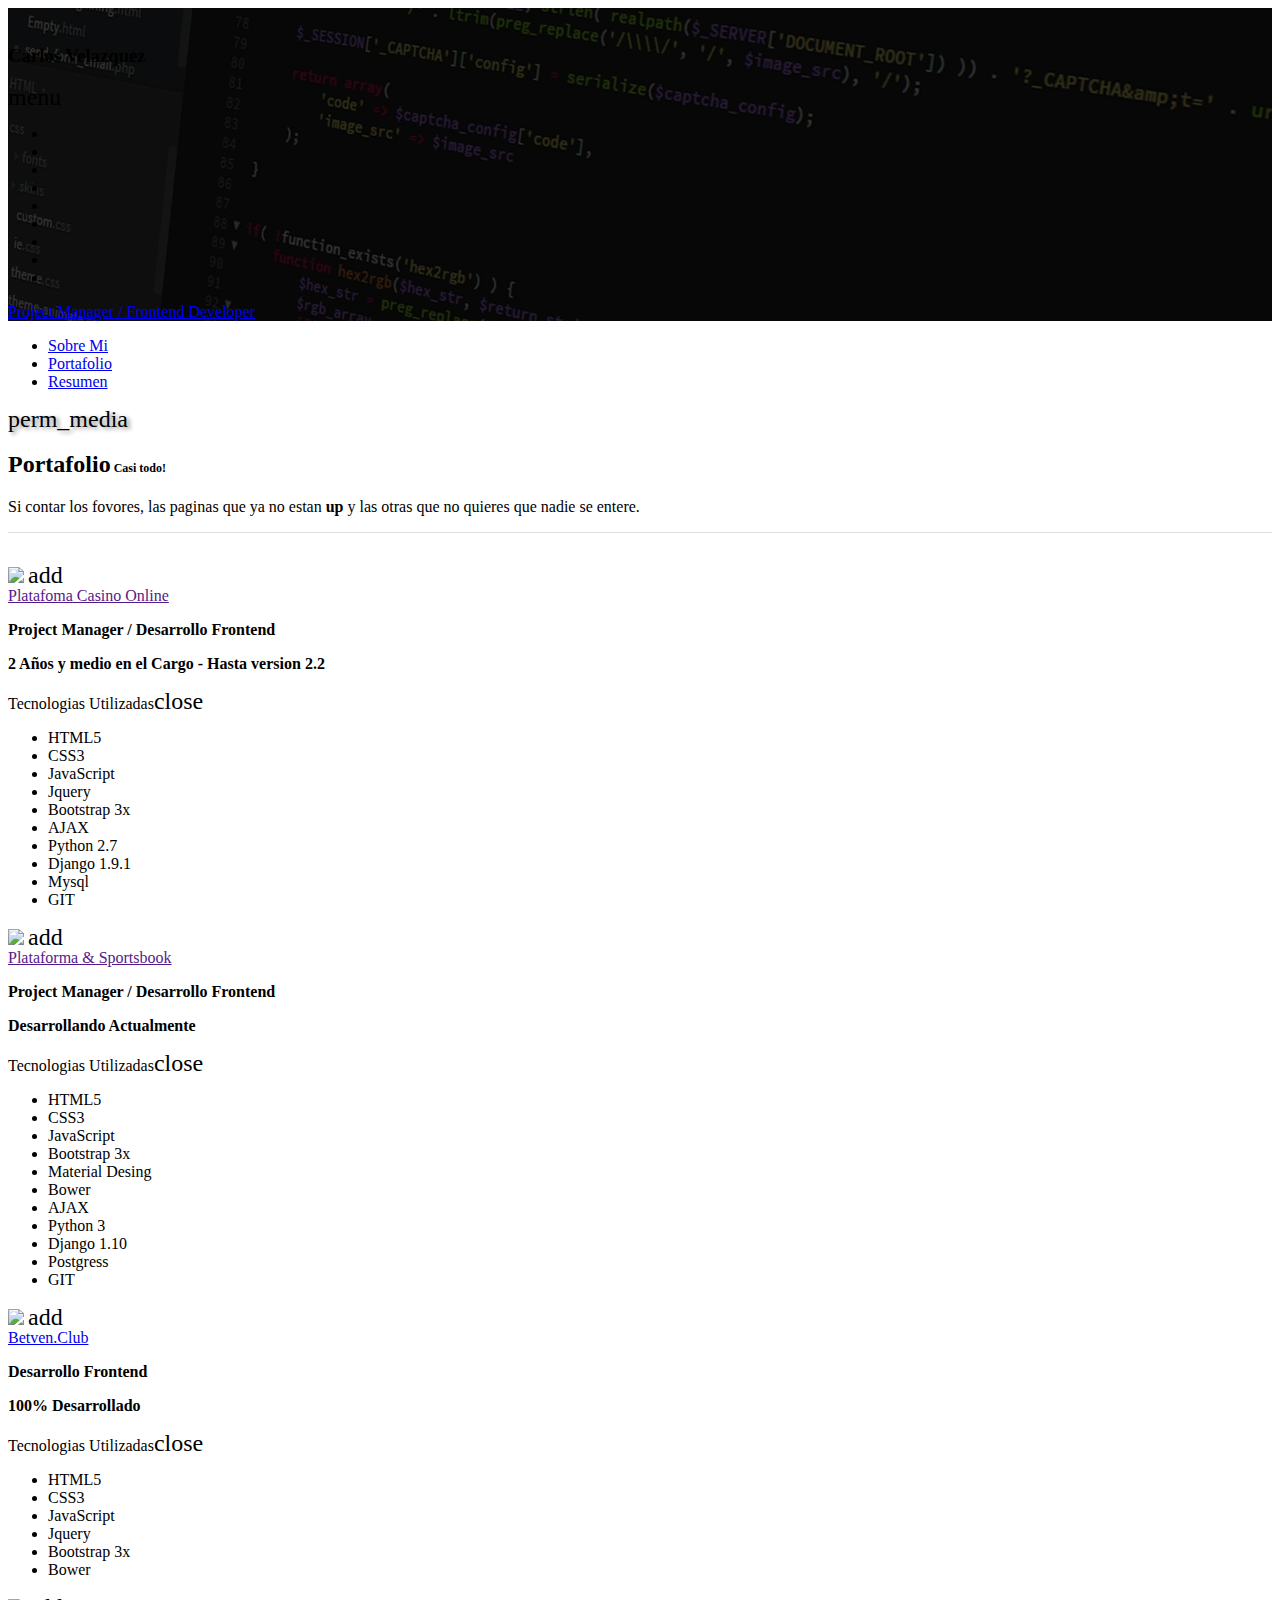
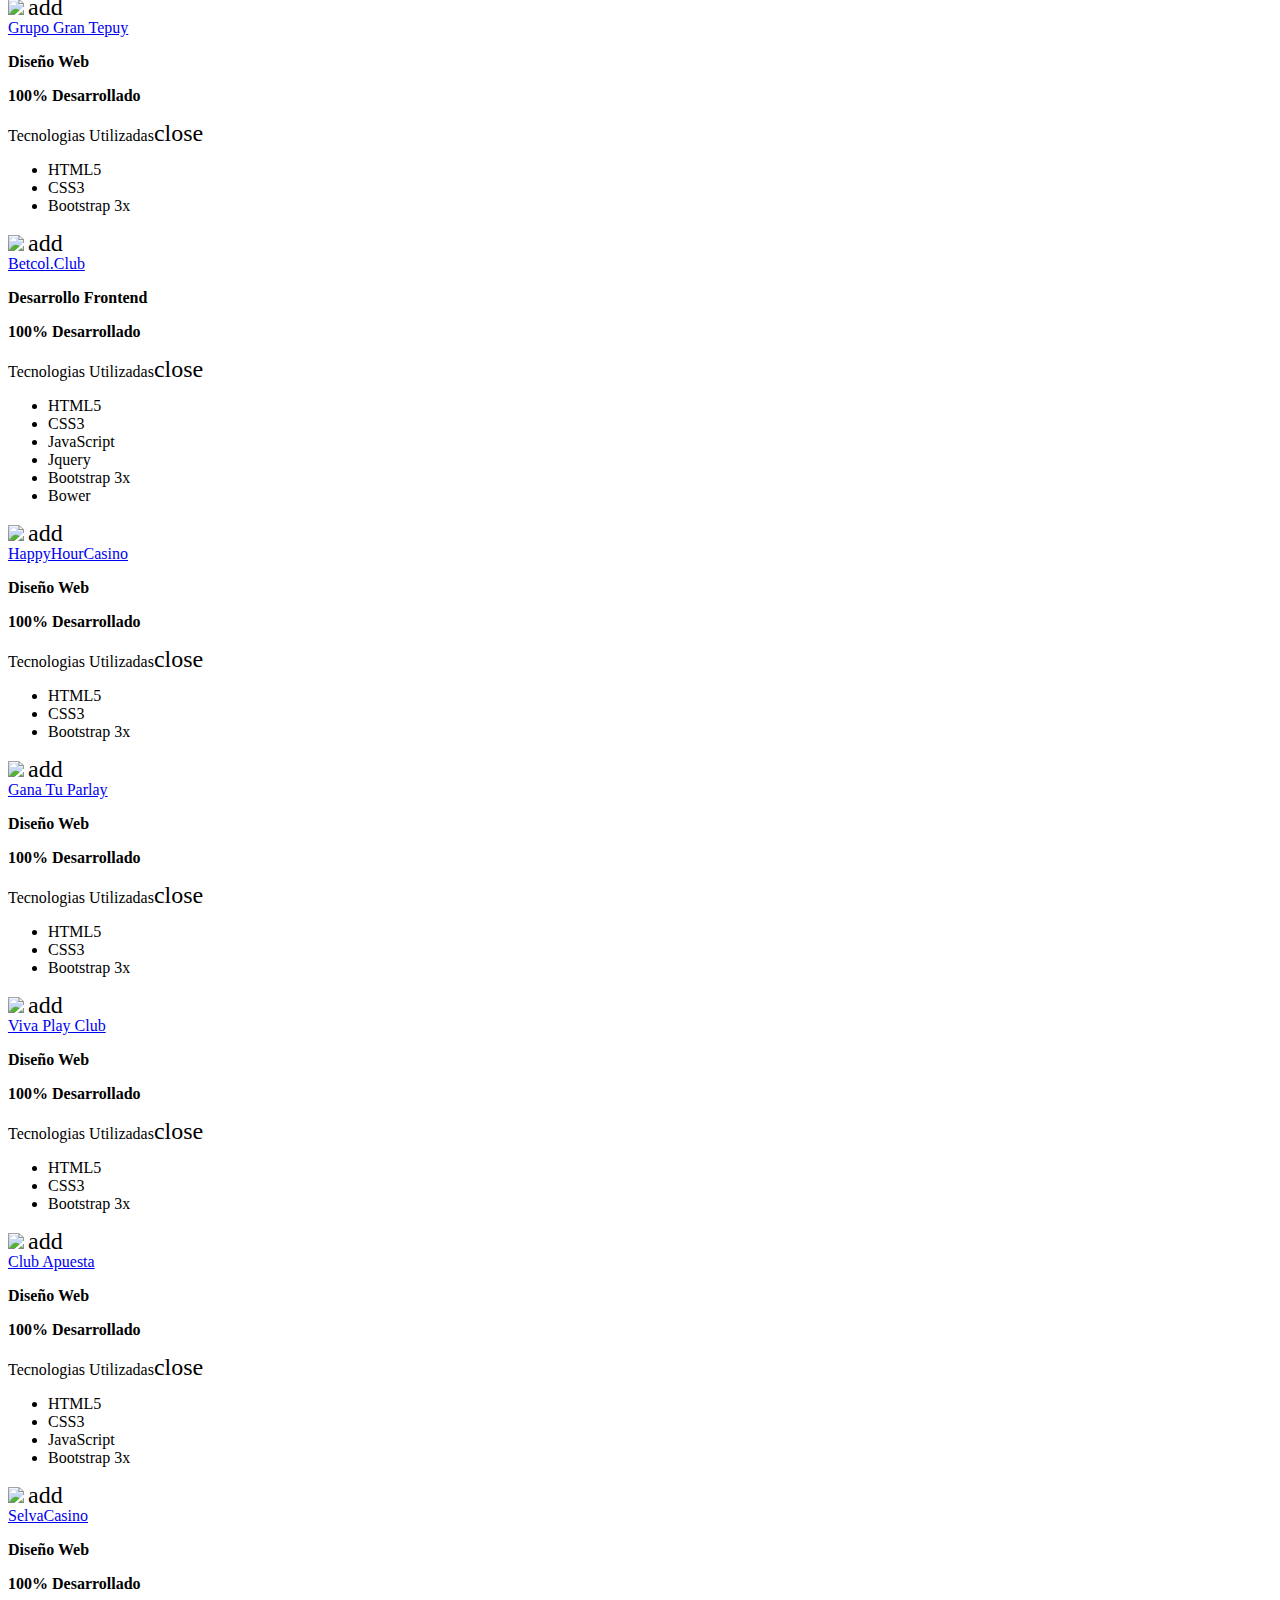
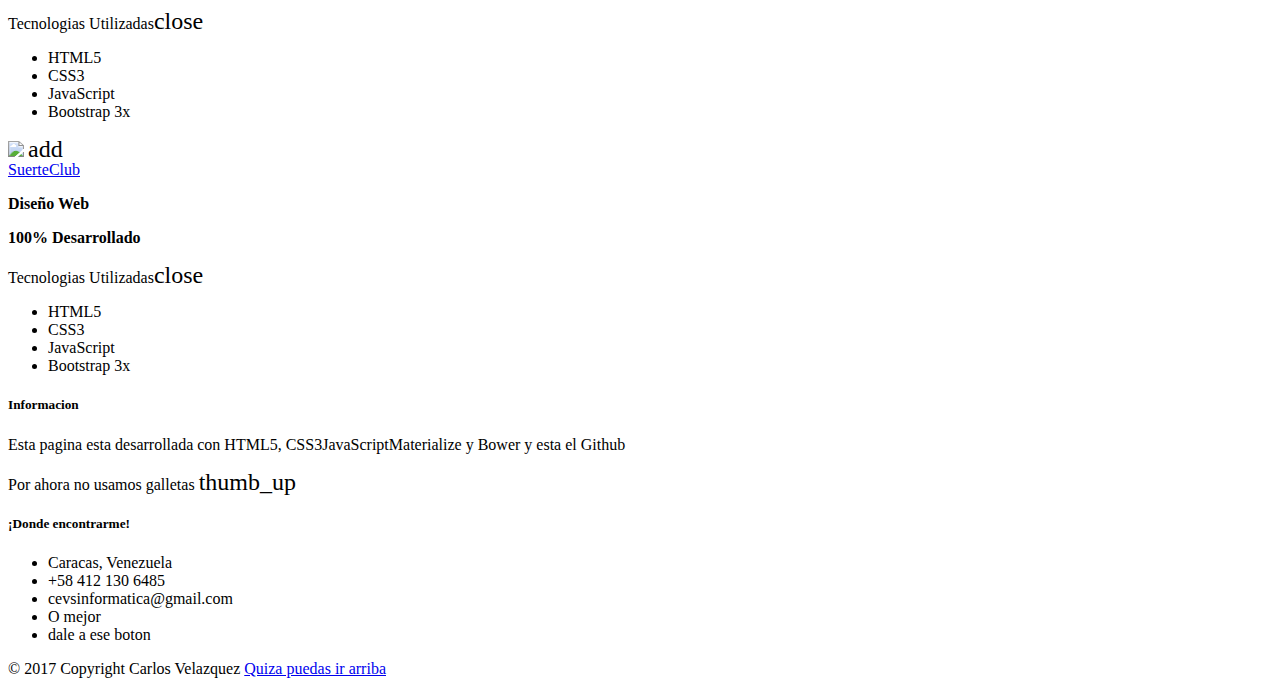
==== page/portafolio.html @ 068ec551 "preliminar push" ====
<!DOCTYPE html>
<html>
  <head>
    <title>Carlos Velazquez</title>
    <meta charset="utf-8">
    <meta name="viewport" content="width=device-width, initial-scale=1.0"/>
    <meta http-equiv="X-UA-Compatible" content="IE=edge">
    <meta name="description" content="Pagin Persosal de Carlos Velazquez desarrollador web y project manager">
    <meta name="robots" content="html5, html, css3, css, js, javascript, jquery, base de datos, sql, diseño web, desarrollo web, desarrollo de aplicacion, responsive desing, diseño grafico">
    <!--Import Google Icon Font-->
    <link rel="stylesheet" type="text/css" href="../esset/css/_principal.css">
    <link rel="stylesheet" type="text/css" href="../bower_components/font-awesome/css/font-awesome.min.css">
    <!--Import materialize.css-->
    <link rel="stylesheet" type="text/css" href="../bower_components/materialize/bin/materialize.css">
    <!--Let browser know website is optimized for mobile-->
  </head>
  <body>
    <div id="header" class="">
      <div class="col s12 m12 center white-text header-id section">
        <img src="../esset/img/yo.jpg" alt="" width="200px" class="circle responsive-img border z-depth-5">
        <h3>Carlos Velazquez</h3>
        <div class="fixed-action-btn vertical">
          <a class="btn-floating btn-large blue-grey pulse">
            <i class="large material-icons">menu</i>
          </a>
          <ul>
            <li><a href="https://www.facebook.com/profile.php?id=100017453349637" target="_blank" class="btn-floating blue darken-4"><i class="fa fa-facebook"></i></a></li>
            <li><a href="https://twitter.com/cvelazquez_1" target="_blank" class="btn-floating blue darken-4"><i class="fa fa-twitter"></i></a></li>
            <li><a href="https://www.linkedin.com/in/velazquezcarlos/" target="_blank" class="btn-floating blue darken-4"><i class="fa fa-linkedin"></i></a></li>
            <li><a href="https://plus.google.com/u/2/112993292871810607507" target="_blank" class="btn-floating blue darken-4"><i class="fa fa-google-plus"></i></a></li>
            <li><a href="https://github.com/cevs89" target="_blank" class="btn-floating blue darken-4"><i class="fa fa-github"></i></a></li>
            <li><a href="https://bitbucket.org/cevs/" target="_blank" class="btn-floating blue darken-4"><i class="fa fa-bitbucket"></i></a></li>
            <li><a onclick="Materialize.toast('User Skype: cvelazquez', 4000)" class="btn-floating blue darken-4"><i class="fa fa-skype"></i></a></li>
            <li><a onclick="Materialize.toast('Alias Telegram: cevs89', 4000)" class="btn-floating blue darken-4"><i class="fa fa-telegram"></i></a></li>
            <li><a onclick="Materialize.toast('User Slack: cevs', 4000)" class="btn-floating blue darken-4"><i class="fa fa-slack"></i></a></li>
          </ul>
        </div>
        <a href="#!" class="btn waves-effect waves-light blue-grey ">Project Manager / Frontend Developer</a>
      </div>
    </div>
    <nav>
      <div class="nav-wrapper blue-grey darken-3">
        <div class="container">
        <ul id="nav-mobile" class="right hide-on-med-and-down">
          <li><a href="../index.html">Sobre Mi</a></li>
          <li><a href="#!">Portafolio</a></li>
          <li><a href="resumen.html">Resumen</a></li>
        </ul>
        </div>
      </div>
    </nav>
    <div class="section white">

      <div class="container">
      <div class="title-page">
      <i class="material-icons medium right blue-text text-darken-4 text-sombra">perm_media</i>
      <h2 class="blue-text text-darken-4">Portafolio<span class="grey-text"> Casi todo!</span></h2>
      <p class="grey-text">Si contar los fovores, las paginas que ya no estan <b>up</b> y las otras que no quieres que nadie se entere.</p>
      </div>
        <div class="row">
          <div class="col s12 m6">
            <div class="card">
              <div class="card-image">
                <img src="../esset/img/hhc_1.png">
                <a class="btn-floating halfway-fab waves-effect waves-light blue darken-4 activator z-depth-4"><i class="material-icons">add</i></a>
              </div>
              <div class="card-content z-depth-1">
                <a href="" target="_blank" title="PLatafoma Casino Online">Platafoma Casino Online</a>
                <p><b>Project Manager / Desarrollo Frontend</b></p>
              </div>
              <div class="card-reveal">
            <p class="center"><b>2 Años y medio en el Cargo - Hasta version 2.2</b></p>
             <span class="card-title grey-text text-darken-4">Tecnologias Utilizadas<i class="material-icons right">close</i></span>
             <ul>
               <li>HTML5</li>
               <li>CSS3</li>
               <li>JavaScript</li>
               <li>Jquery</li>
               <li>Bootstrap 3x</li>
               <li>AJAX</li>
               <li>Python 2.7</li>
               <li>Django 1.9.1</li>
               <li>Mysql</li>
               <li>GIT</li>
             </ul>
           </div>
            </div>
          </div>
          <div class="col s12 m6">
            <div class="card">
              <div class="card-image">
                <img src="../esset/img/as.png">
                <a class="btn-floating halfway-fab waves-effect waves-light blue darken-4 activator z-depth-4"><i class="material-icons">add</i></a>
              </div>
              <div class="card-content z-depth-1">
                <a href="" target="_blank" title="betcol.club">Plataforma & Sportsbook</a>
                <p><b>Project Manager / Desarrollo Frontend</b></p>
              </div>
              <div class="card-reveal">
              <p class="center"><b>Desarrollando Actualmente</b></p>
             <span class="card-title grey-text text-darken-4">Tecnologias Utilizadas<i class="material-icons right">close</i></span>
             <ul>
               <li>HTML5</li>
               <li>CSS3</li>
               <li>JavaScript</li>
               <li>Bootstrap 3x</li>
               <li>Material Desing</li>
               <li>Bower</li>
               <li>AJAX</li>
               <li>Python 3</li>
               <li>Django 1.10</li>
               <li>Postgress</li>
               <li>GIT</li>
             </ul>
           </div>
            </div>
          </div>

         <div class="col s6 m4">
           <div class="card">
             <div class="card-image">
               <img src="../esset/img/betven.png">
               <a class="btn-floating halfway-fab waves-effect waves-light blue darken-4 activator z-depth-4"><i class="material-icons">add</i></a>
             </div>
             <div class="card-content z-depth-1">
               <a href="http://betven.club/" target="_blank" title="betcol.club">Betven.Club</a>
               <p><b>Desarrollo Frontend</b></p>
             </div>
             <div class="card-reveal">
            <p class="center"><b>100% Desarrollado</b></p>
            <span class="card-title grey-text text-darken-4">Tecnologias Utilizadas<i class="material-icons right">close</i></span>
            <ul>
              <li>HTML5</li>
              <li>CSS3</li>
              <li>JavaScript</li>
              <li>Jquery</li>
              <li>Bootstrap 3x</li>
              <li>Bower</li>
            </ul>
          </div>
           </div>
         </div>
         <div class="col s6 m4">
           <div class="card">
             <div class="card-image">
               <img src="../esset/img/ggt.png">
               <a class="btn-floating halfway-fab waves-effect waves-light blue darken-4 activator z-depth-4"><i class="material-icons">add</i></a>
             </div>
             <div class="card-content z-depth-1">
               <a href="http://grupograntepuy.com/" target="_blank" title="Grupo Gran Tepuy">Grupo Gran Tepuy</a>
               <p><b>Diseño Web</b></p>
             </div>
             <div class="card-reveal">
            <p class="center"><b>100% Desarrollado</b></p>
            <span class="card-title grey-text text-darken-4">Tecnologias Utilizadas<i class="material-icons right">close</i></span>
            <ul>
              <li>HTML5</li>
              <li>CSS3</li>
              <li>Bootstrap 3x</li>
            </ul>
          </div>
           </div>
         </div>
         <div class="col s6 m4">
           <div class="card">
             <div class="card-image">
               <img src="../esset/img/betcol.png" class="img-responsive">
               <a class="btn-floating halfway-fab waves-effect waves-light blue darken-4 activator z-depth-4"><i class="material-icons">add</i></a>
             </div>
             <div class="card-content z-depth-1">
               <a href="http://betcol.club/" target="_blank" title="betven.club">Betcol.Club</a>
               <p><b>Desarrollo Frontend</b></p>
             </div>
             <div class="card-reveal">
            <p class="center"><b>100% Desarrollado</b></p>
            <span class="card-title grey-text text-darken-4">Tecnologias Utilizadas<i class="material-icons right">close</i></span>
            <ul>
              <li>HTML5</li>
              <li>CSS3</li>
              <li>JavaScript</li>
              <li>Jquery</li>
              <li>Bootstrap 3x</li>
              <li>Bower</li>
            </ul>
          </div>
           </div>
         </div>
         <div class="col s6 m4">
           <div class="card">
             <div class="card-image">
               <img src="../esset/img/hhc.png">
               <a class="btn-floating halfway-fab waves-effect waves-light blue darken-4 activator z-depth-4"><i class="material-icons">add</i></a>
             </div>
             <div class="card-content z-depth-1">
               <a href="http://happyhourcasino.com/" target="_blank" title="betven.club">HappyHourCasino</a>
               <p><b>Diseño Web</b></p>
             </div>
             <div class="card-reveal">
            <p class="center"><b>100% Desarrollado</b></p>
            <span class="card-title grey-text text-darken-4">Tecnologias Utilizadas<i class="material-icons right">close</i></span>
            <ul>
              <li>HTML5</li>
              <li>CSS3</li>
              <li>Bootstrap 3x</li>
            </ul>
          </div>
           </div>
         </div>
         <div class="col s6 m4">
           <div class="card">
             <div class="card-image">
               <img src="../esset/img/gtp.png">
               <a class="btn-floating halfway-fab waves-effect waves-light blue darken-4 activator z-depth-4"><i class="material-icons">add</i></a>
             </div>
             <div class="card-content z-depth-1">
               <a href="http://www.ganatuparley.com/" target="_blank" title="Gana Tu Parlay">Gana Tu Parlay</a>
               <p><b>Diseño Web</b></p>
             </div>
             <div class="card-reveal">
              <p class="center"><b>100% Desarrollado</b></p>
            <span class="card-title grey-text text-darken-4">Tecnologias Utilizadas<i class="material-icons right">close</i></span>
            <ul>
              <li>HTML5</li>
              <li>CSS3</li>
              <li>Bootstrap 3x</li>
            </ul>
          </div>
           </div>
         </div>
         <div class="col s6 m4">
           <div class="card">
             <div class="card-image">
               <img src="../esset/img/vp.png">
               <a class="btn-floating halfway-fab waves-effect waves-light blue darken-4 activator z-depth-4"><i class="material-icons">add</i></a>
             </div>
             <div class="card-content z-depth-1">
               <a href="http://vivaplay.club/" target="_blank" title="Viva Play Club">Viva Play Club</a>
               <p><b>Diseño Web</b></p>
             </div>
             <div class="card-reveal">
              <p class="center"><b>100% Desarrollado</b></p>
            <span class="card-title grey-text text-darken-4">Tecnologias Utilizadas<i class="material-icons right">close</i></span>
            <ul>
              <li>HTML5</li>
              <li>CSS3</li>
              <li>Bootstrap 3x</li>
            </ul>
          </div>
           </div>
         </div>
         <div class="col s6 m4">
           <div class="card">
             <div class="card-image">
               <img src="../esset/img/ca.png">
               <a class="btn-floating halfway-fab waves-effect waves-light blue darken-4 activator z-depth-4"><i class="material-icons">add</i></a>
             </div>
             <div class="card-content z-depth-1">
               <a href="http://clubapuesta.com/" target="_blank" title="Club Apuesta">Club Apuesta</a>
               <p><b>Diseño Web</b></p>
             </div>
             <div class="card-reveal">
               <p class="center"><b>100% Desarrollado</b></p>
            <span class="card-title grey-text text-darken-4">Tecnologias Utilizadas<i class="material-icons right">close</i></span>
            <ul>
              <li>HTML5</li>
              <li>CSS3</li>
              <li>JavaScript</li>
              <li>Bootstrap 3x</li>
            </ul>
          </div>
           </div>
         </div>
         <div class="col s6 m4">
           <div class="card">
             <div class="card-image">
               <img src="../esset/img/selva.png">
               <a class="btn-floating halfway-fab waves-effect waves-light blue darken-4 activator z-depth-4"><i class="material-icons">add</i></a>
             </div>
             <div class="card-content z-depth-1">
               <a href="http://selvacasino.com/" target="_blank" title="SelvaCasino">SelvaCasino</a>
               <p><b>Diseño Web</b></p>
             </div>
             <div class="card-reveal">
               <p class="center"><b>100% Desarrollado</b></p>
            <span class="card-title grey-text text-darken-4">Tecnologias Utilizadas<i class="material-icons right">close</i></span>
            <ul>
              <li>HTML5</li>
              <li>CSS3</li>
              <li>JavaScript</li>
              <li>Bootstrap 3x</li>
            </ul>
          </div>
           </div>
         </div>
         <div class="col s6 m4">
           <div class="card">
             <div class="card-image">
               <img src="../esset/img/sc.png">
               <a class="btn-floating halfway-fab waves-effect waves-light blue darken-4 activator z-depth-4"><i class="material-icons">add</i></a>
             </div>
             <div class="card-content z-depth-1">
               <a href="http://suerteclub.com/" target="_blank" title="SuerteClub">SuerteClub</a>
               <p><b>Diseño Web</b></p>
             </div>
             <div class="card-reveal">
               <p class="center"><b>100% Desarrollado</b></p>
            <span class="card-title grey-text text-darken-4">Tecnologias Utilizadas<i class="material-icons right">close</i></span>
            <ul>
              <li>HTML5</li>
              <li>CSS3</li>
              <li>JavaScript</li>
              <li>Bootstrap 3x</li>
            </ul>
          </div>
           </div>
         </div>
       </div>
      </div>

    </div>
    <footer class="page-footer grey darken-4">
      <div class="container">
        <div class="row">
          <div class="col l6 s12">
            <h5 class="white-text">Informacion</h5>
            <p class="grey-text text-lighten-4">Esta pagina esta desarrollada con  <span class="chip blue white-text">HTML5</span>, <span class="chip blue white-text">CSS3</span><span class="chip blue white-text">JavaScript</span><span class="chip blue white-text">Materialize</span> y <span class="chip blue white-text">Bower</span> y esta el <span class="chip blue white-text">Github</span></p>
            <p class="grey-text text-lighten-4 center">Por ahora no usamos galletas <i class="material-icons tiny">thumb_up</i></p>
          </div>
          <div class="col l4 offset-l2 s12">
            <h5 class="white-text">¡Donde encontrarme!</h5>
            <ul class="white-text">
              <li>Caracas, Venezuela</li>
              <li>+58 412 130 6485</li>
              <li>cevsinformatica@gmail.com</li>
              <li>O mejor</li>
              <li>dale a ese boton <i class="fa fa-arrow-right"></i></li>
            </ul>
          </div>
        </div>
      </div>
      <div class="footer-copyright grey darken-3">
        <div class="container">
        © 2017 Copyright Carlos Velazquez
        <a href="#!"class="grey-text text-lighten-4 right" onclick="Materialize.toast('Dije QUIZA', 3000, 'rounded')">Quiza puedas ir arriba <i class="fa fa-chevron-up"></i></a>
        </div>
      </div>
    </footer>
    <!--Import jQuery before materialize.js-->
    <script src="../bower_components/jquery/dist/jquery.min.js"></script>
    <script src="../bower_components/materialize/bin/materialize.js"></script>
  </body>
</html>
---- esset/css/_principal.css ----
/* fallback */
@font-face {
  font-family: 'Material Icons';
  font-style: normal;
  font-weight: 400;
  src: local('Material Icons'), local('MaterialIcons-Regular'), url(http://fonts.gstatic.com/s/materialicons/v22/2fcrYFNaTjcS6g4U3t-Y5ZjZjT5FdEJ140U2DJYC3mY.woff2) format('woff2');
}

.material-icons {
  font-family: 'Material Icons';
  font-weight: normal;
  font-style: normal;
  font-size: 24px;
  line-height: 1;
  letter-spacing: normal;
  text-transform: none;
  display: inline-block;
  white-space: nowrap;
  word-wrap: normal;
  direction: ltr;
  -moz-font-feature-settings: 'liga';
  -moz-osx-font-smoothing: grayscale;
}
/*General*/

.header img{border: 1px solid #1a237e}
.title-page{margin-bottom: 30px; border-bottom: 1px solid #dedede}
.title-page span{font-size: 50%;}
#header{background-image: url(../img/2.jpg);
background-size: cover;}
.header-id{background: rgba(0,0,0,0.8);}
.about{text-align: justify; line-height: 32px;}
.text-sombra{text-shadow: 3px 2px 4px #888;}
.bold{font-weight: bold;}
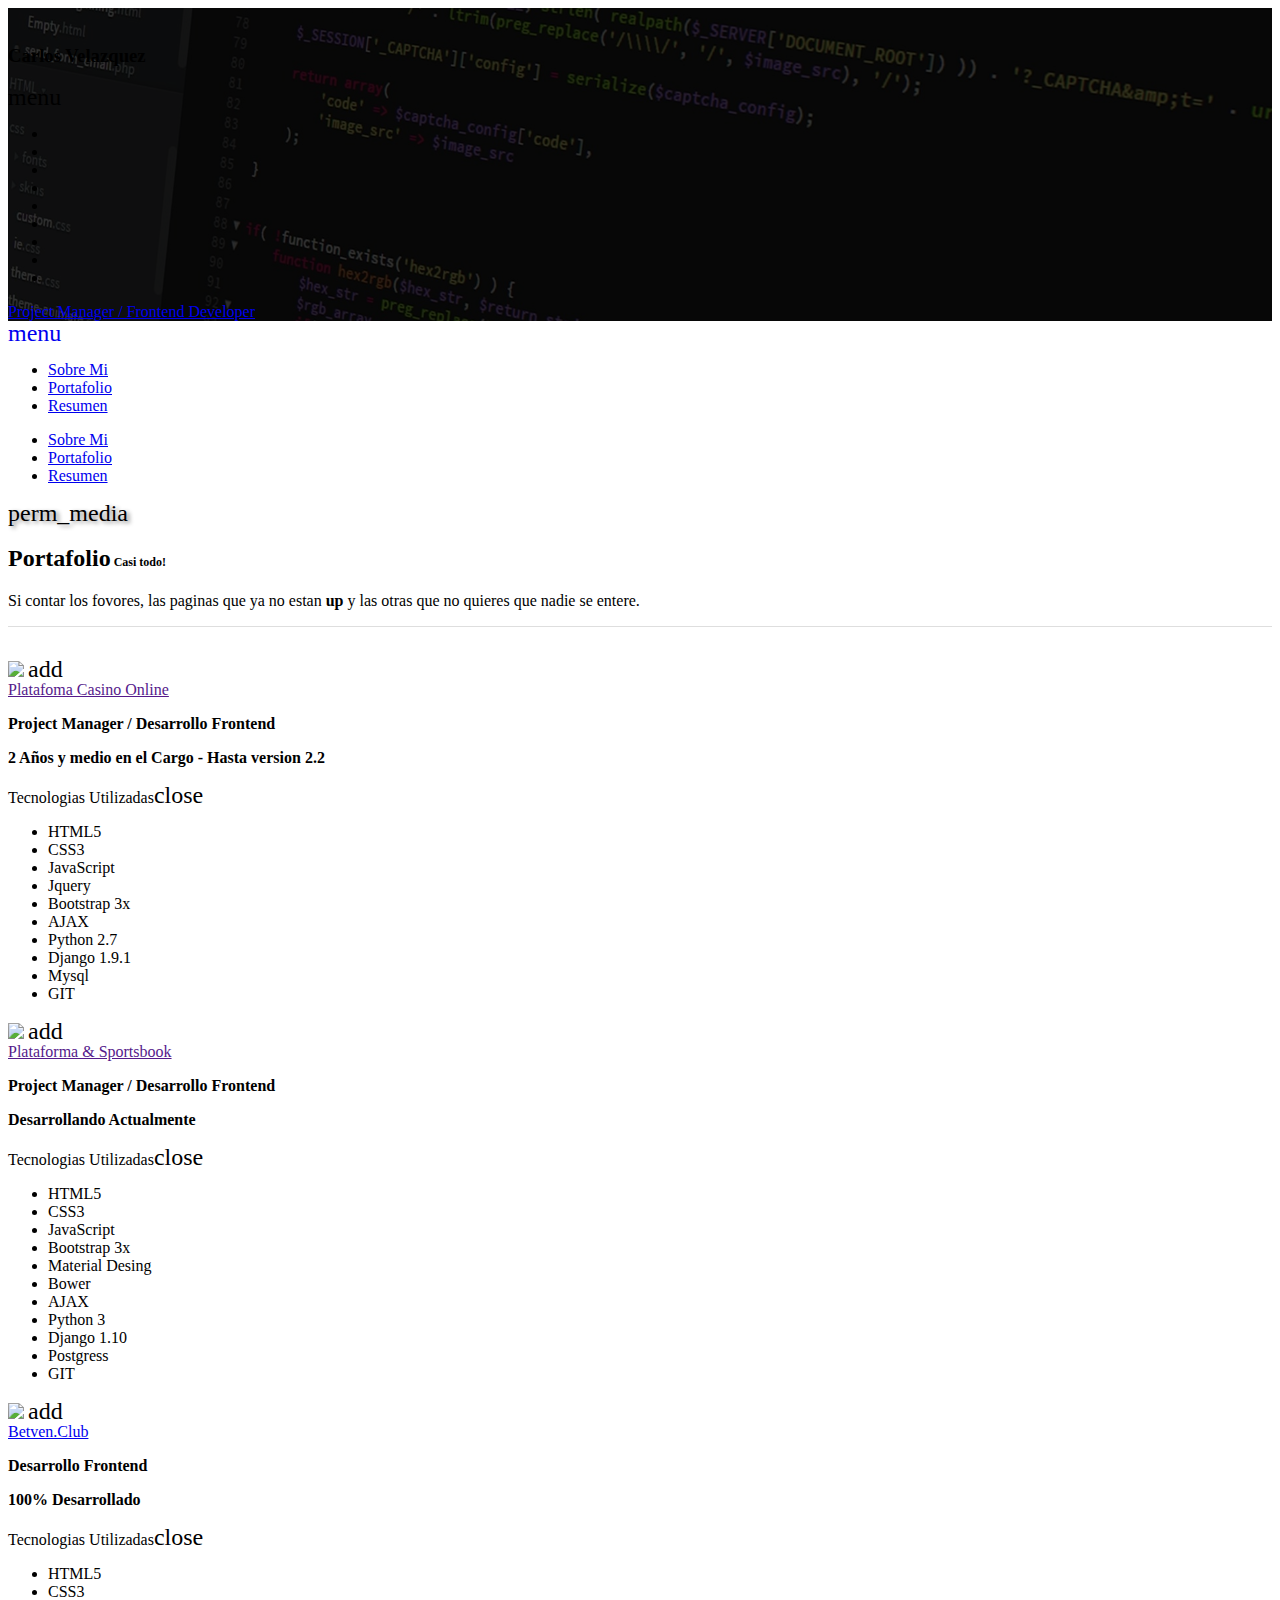
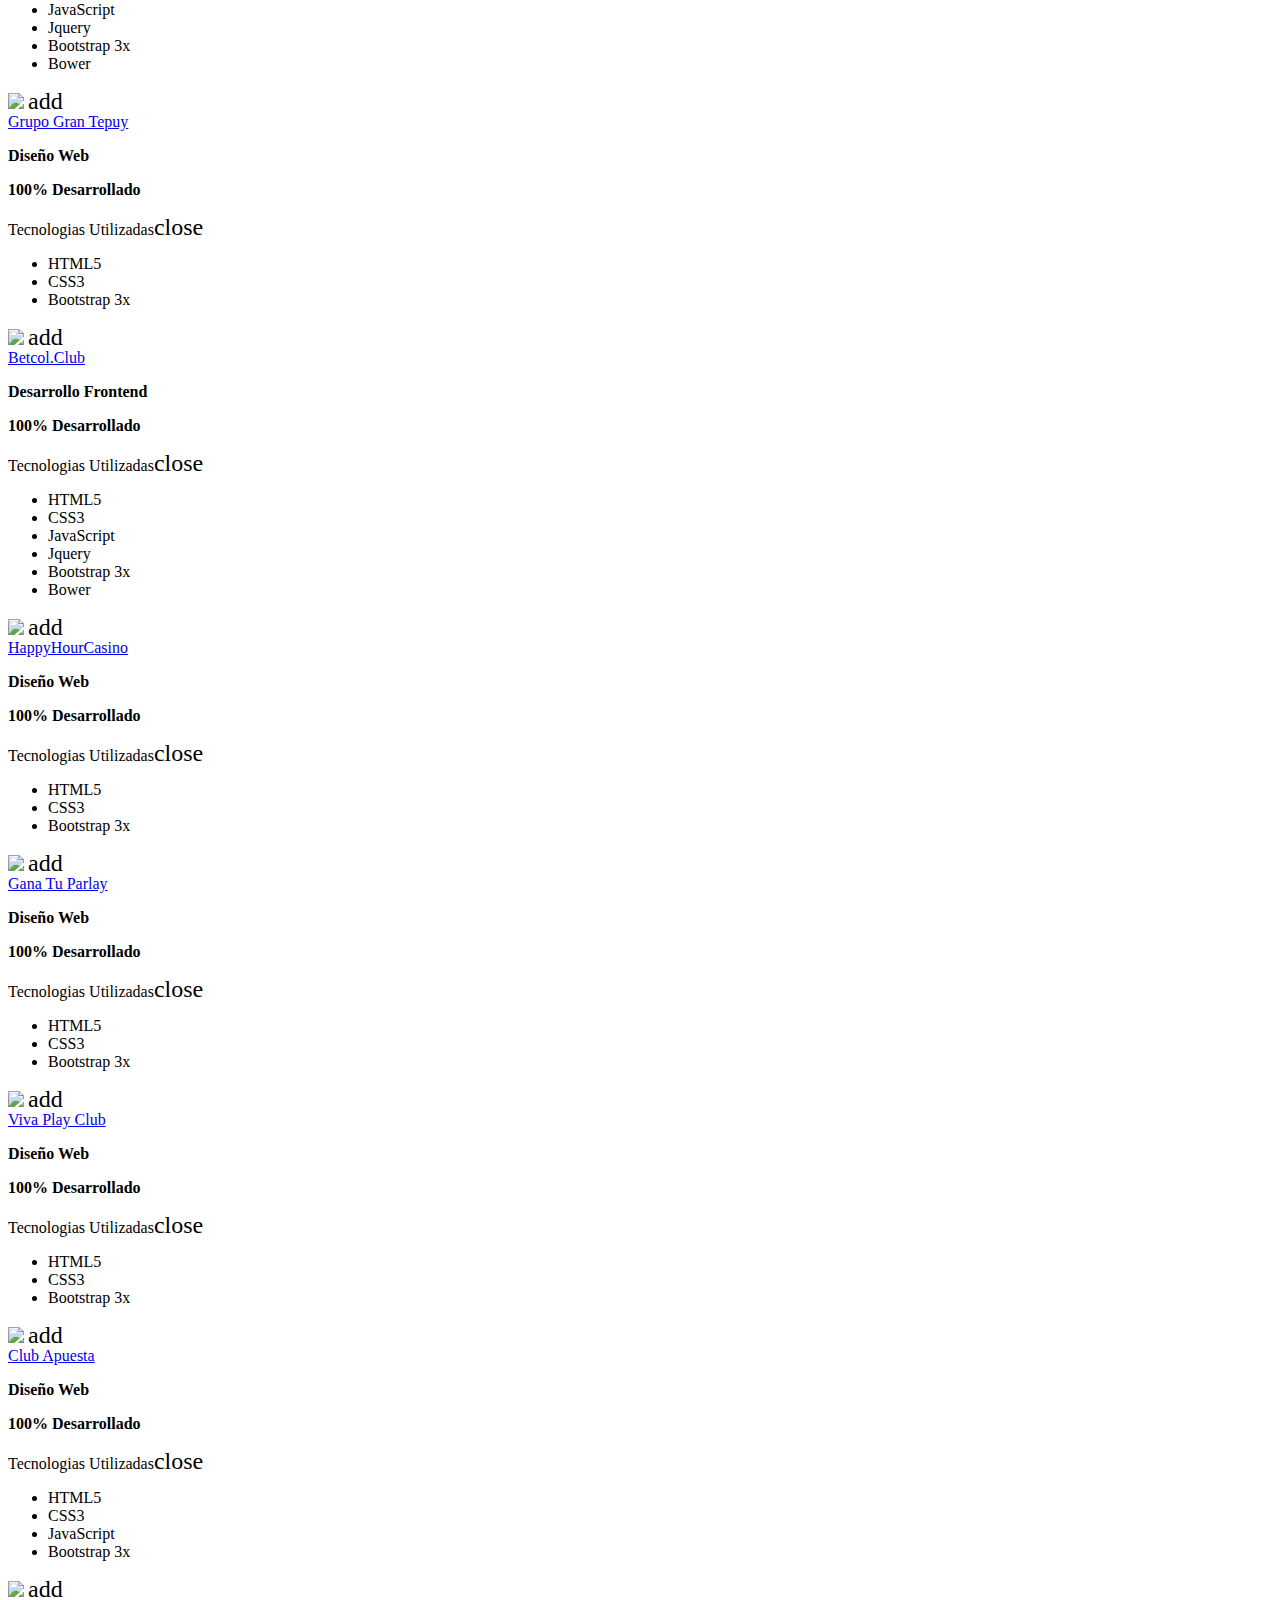
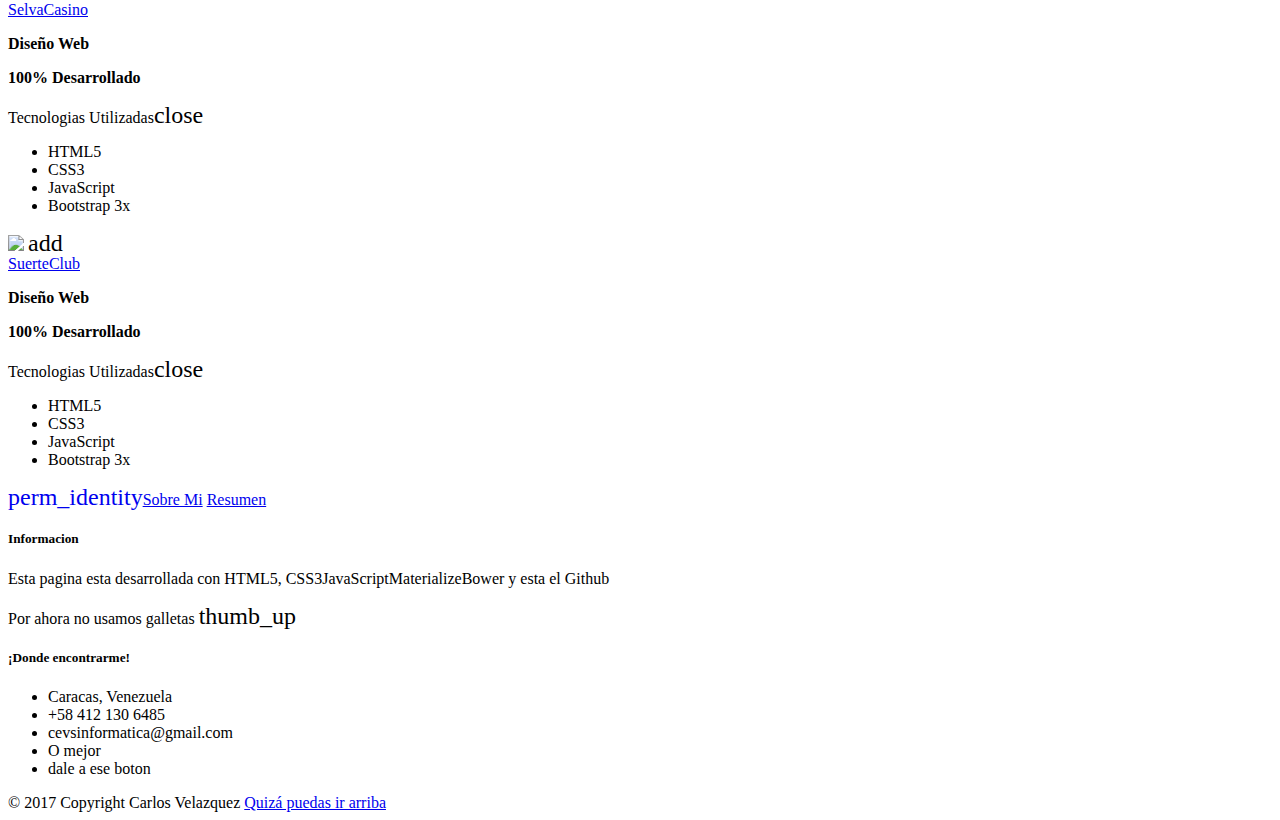
==== commit 1a0926e8: "detalle font, botones y anclas" ====
--- a/page/portafolio.html
+++ b/page/portafolio.html
@@ -38,19 +38,24 @@
         <a href="#!" class="btn waves-effect waves-light blue-grey ">Project Manager / Frontend Developer</a>
       </div>
     </div>
-    <nav>
+    <nav id="portafolio">
       <div class="nav-wrapper blue-grey darken-3">
         <div class="container">
+          <a href="#" data-activates="mobile-demo" class="button-collapse"><i class="material-icons">menu</i></a>
         <ul id="nav-mobile" class="right hide-on-med-and-down">
           <li><a href="../index.html">Sobre Mi</a></li>
-          <li><a href="#!">Portafolio</a></li>
-          <li><a href="resumen.html">Resumen</a></li>
+          <li><a href="#!" onclick="Materialize.toast('¡Ya estas aquí!', 2000)">Portafolio</a></li>
+          <li><a href="resumen.html#resumen">Resumen</a></li>
+        </ul>
+        <ul class="side-nav" id="mobile-demo">
+          <li><a href="../index.html">Sobre Mi</a></li>
+          <li><a href="#!" onclick="Materialize.toast('¡Ya estas aquí!', 2000)">Portafolio</a></li>
+          <li><a href="resumen.html#resumen">Resumen</a></li>
         </ul>
         </div>
       </div>
     </nav>
     <div class="section white">
-
       <div class="container">
       <div class="title-page">
       <i class="material-icons medium right blue-text text-darken-4 text-sombra">perm_media</i>
@@ -58,7 +63,7 @@
       <p class="grey-text">Si contar los fovores, las paginas que ya no estan <b>up</b> y las otras que no quieres que nadie se entere.</p>
       </div>
         <div class="row">
-          <div class="col s12 m6">
+          <div class="col s12 m6 l6">
             <div class="card">
               <div class="card-image">
                 <img src="../esset/img/hhc_1.png">
@@ -86,7 +91,7 @@
            </div>
             </div>
           </div>
-          <div class="col s12 m6">
+          <div class="col s12 m6 l6">
             <div class="card">
               <div class="card-image">
                 <img src="../esset/img/as.png">
@@ -116,10 +121,10 @@
             </div>
           </div>
 
-         <div class="col s6 m4">
-           <div class="card">
-             <div class="card-image">
-               <img src="../esset/img/betven.png">
+         <div class="col s12 m6 l4">
+           <div class="card">
+             <div class="card-image">
+               <img src="../esset/img/betven.jpg">
                <a class="btn-floating halfway-fab waves-effect waves-light blue darken-4 activator z-depth-4"><i class="material-icons">add</i></a>
              </div>
              <div class="card-content z-depth-1">
@@ -140,10 +145,10 @@
           </div>
            </div>
          </div>
-         <div class="col s6 m4">
-           <div class="card">
-             <div class="card-image">
-               <img src="../esset/img/ggt.png">
+         <div class="col s12 m6 l4">
+           <div class="card">
+             <div class="card-image">
+               <img src="../esset/img/ggt.jpg">
                <a class="btn-floating halfway-fab waves-effect waves-light blue darken-4 activator z-depth-4"><i class="material-icons">add</i></a>
              </div>
              <div class="card-content z-depth-1">
@@ -161,10 +166,10 @@
           </div>
            </div>
          </div>
-         <div class="col s6 m4">
-           <div class="card">
-             <div class="card-image">
-               <img src="../esset/img/betcol.png" class="img-responsive">
+         <div class="col s12 m6 l4">
+           <div class="card">
+             <div class="card-image">
+               <img src="../esset/img/betcol.jpg" class="img-responsive">
                <a class="btn-floating halfway-fab waves-effect waves-light blue darken-4 activator z-depth-4"><i class="material-icons">add</i></a>
              </div>
              <div class="card-content z-depth-1">
@@ -185,10 +190,10 @@
           </div>
            </div>
          </div>
-         <div class="col s6 m4">
-           <div class="card">
-             <div class="card-image">
-               <img src="../esset/img/hhc.png">
+         <div class="col s12 m6 l4">
+           <div class="card">
+             <div class="card-image">
+               <img src="../esset/img/hhc.jpg">
                <a class="btn-floating halfway-fab waves-effect waves-light blue darken-4 activator z-depth-4"><i class="material-icons">add</i></a>
              </div>
              <div class="card-content z-depth-1">
@@ -206,10 +211,10 @@
           </div>
            </div>
          </div>
-         <div class="col s6 m4">
-           <div class="card">
-             <div class="card-image">
-               <img src="../esset/img/gtp.png">
+         <div class="col s12 m6 l4">
+           <div class="card">
+             <div class="card-image">
+               <img src="../esset/img/gtp.jpg">
                <a class="btn-floating halfway-fab waves-effect waves-light blue darken-4 activator z-depth-4"><i class="material-icons">add</i></a>
              </div>
              <div class="card-content z-depth-1">
@@ -227,10 +232,10 @@
           </div>
            </div>
          </div>
-         <div class="col s6 m4">
-           <div class="card">
-             <div class="card-image">
-               <img src="../esset/img/vp.png">
+         <div class="col s12 m6 l4">
+           <div class="card">
+             <div class="card-image">
+               <img src="../esset/img/vp.jpg">
                <a class="btn-floating halfway-fab waves-effect waves-light blue darken-4 activator z-depth-4"><i class="material-icons">add</i></a>
              </div>
              <div class="card-content z-depth-1">
@@ -248,10 +253,10 @@
           </div>
            </div>
          </div>
-         <div class="col s6 m4">
-           <div class="card">
-             <div class="card-image">
-               <img src="../esset/img/ca.png">
+         <div class="col s12 m6 l4">
+           <div class="card">
+             <div class="card-image">
+               <img src="../esset/img/ca.jpg">
                <a class="btn-floating halfway-fab waves-effect waves-light blue darken-4 activator z-depth-4"><i class="material-icons">add</i></a>
              </div>
              <div class="card-content z-depth-1">
@@ -270,10 +275,10 @@
           </div>
            </div>
          </div>
-         <div class="col s6 m4">
-           <div class="card">
-             <div class="card-image">
-               <img src="../esset/img/selva.png">
+         <div class="col s12 m6 l4">
+           <div class="card">
+             <div class="card-image">
+               <img src="../esset/img/selva.jpg">
                <a class="btn-floating halfway-fab waves-effect waves-light blue darken-4 activator z-depth-4"><i class="material-icons">add</i></a>
              </div>
              <div class="card-content z-depth-1">
@@ -292,10 +297,10 @@
           </div>
            </div>
          </div>
-         <div class="col s6 m4">
-           <div class="card">
-             <div class="card-image">
-               <img src="../esset/img/sc.png">
+         <div class="col s12 m6 l4">
+           <div class="card">
+             <div class="card-image">
+               <img src="../esset/img/sc.jpg">
                <a class="btn-floating halfway-fab waves-effect waves-light blue darken-4 activator z-depth-4"><i class="material-icons">add</i></a>
              </div>
              <div class="card-content z-depth-1">
@@ -315,6 +320,9 @@
            </div>
          </div>
        </div>
+       <p class="divider"></p>
+        <a href="../index.html" class="btn waves-effect waves-light btn-large indigo z-depth-5"><i class="material-icons left">perm_identity</i>Sobre Mi</a>
+       <a href="resumen.html#resumen" class="btn waves-effect waves-light btn-large indigo right z-depth-5">Resumen<i class="fa fa-coffee right"></i></a>
       </div>
 
     </div>
@@ -323,7 +331,7 @@
         <div class="row">
           <div class="col l6 s12">
             <h5 class="white-text">Informacion</h5>
-            <p class="grey-text text-lighten-4">Esta pagina esta desarrollada con  <span class="chip blue white-text">HTML5</span>, <span class="chip blue white-text">CSS3</span><span class="chip blue white-text">JavaScript</span><span class="chip blue white-text">Materialize</span> y <span class="chip blue white-text">Bower</span> y esta el <span class="chip blue white-text">Github</span></p>
+            <p class="grey-text text-lighten-4">Esta pagina esta desarrollada con  <span class="chip blue white-text">HTML5</span>, <span class="chip blue white-text">CSS3</span><span class="chip blue white-text">JavaScript</span><span class="chip blue white-text">Materialize</span><span class="chip blue white-text">Bower</span> y esta el <span class="chip blue white-text">Github</span></p>
             <p class="grey-text text-lighten-4 center">Por ahora no usamos galletas <i class="material-icons tiny">thumb_up</i></p>
           </div>
           <div class="col l4 offset-l2 s12">
@@ -339,14 +347,15 @@
         </div>
       </div>
       <div class="footer-copyright grey darken-3">
-        <div class="container">
+        <div class="container center">
         © 2017 Copyright Carlos Velazquez
-        <a href="#!"class="grey-text text-lighten-4 right" onclick="Materialize.toast('Dije QUIZA', 3000, 'rounded')">Quiza puedas ir arriba <i class="fa fa-chevron-up"></i></a>
+        <a href="#!"class="grey-text text-lighten-4 right display" onclick="Materialize.toast('Dije Quizá', 3000, 'rounded')">Quizá puedas ir arriba <i class="fa fa-chevron-up"></i></a>
         </div>
       </div>
     </footer>
     <!--Import jQuery before materialize.js-->
     <script src="../bower_components/jquery/dist/jquery.min.js"></script>
     <script src="../bower_components/materialize/bin/materialize.js"></script>
+    <script src="../esset/js/file.js"></script>
   </body>
 </html>
--- a/esset/css/_principal.css
+++ b/esset/css/_principal.css
@@ -32,3 +32,6 @@
 .about{text-align: justify; line-height: 32px;}
 .text-sombra{text-shadow: 3px 2px 4px #888;}
 .bold{font-weight: bold;}
+@media only screen and (max-width: 992px) {
+  .display{display: none;}
+}
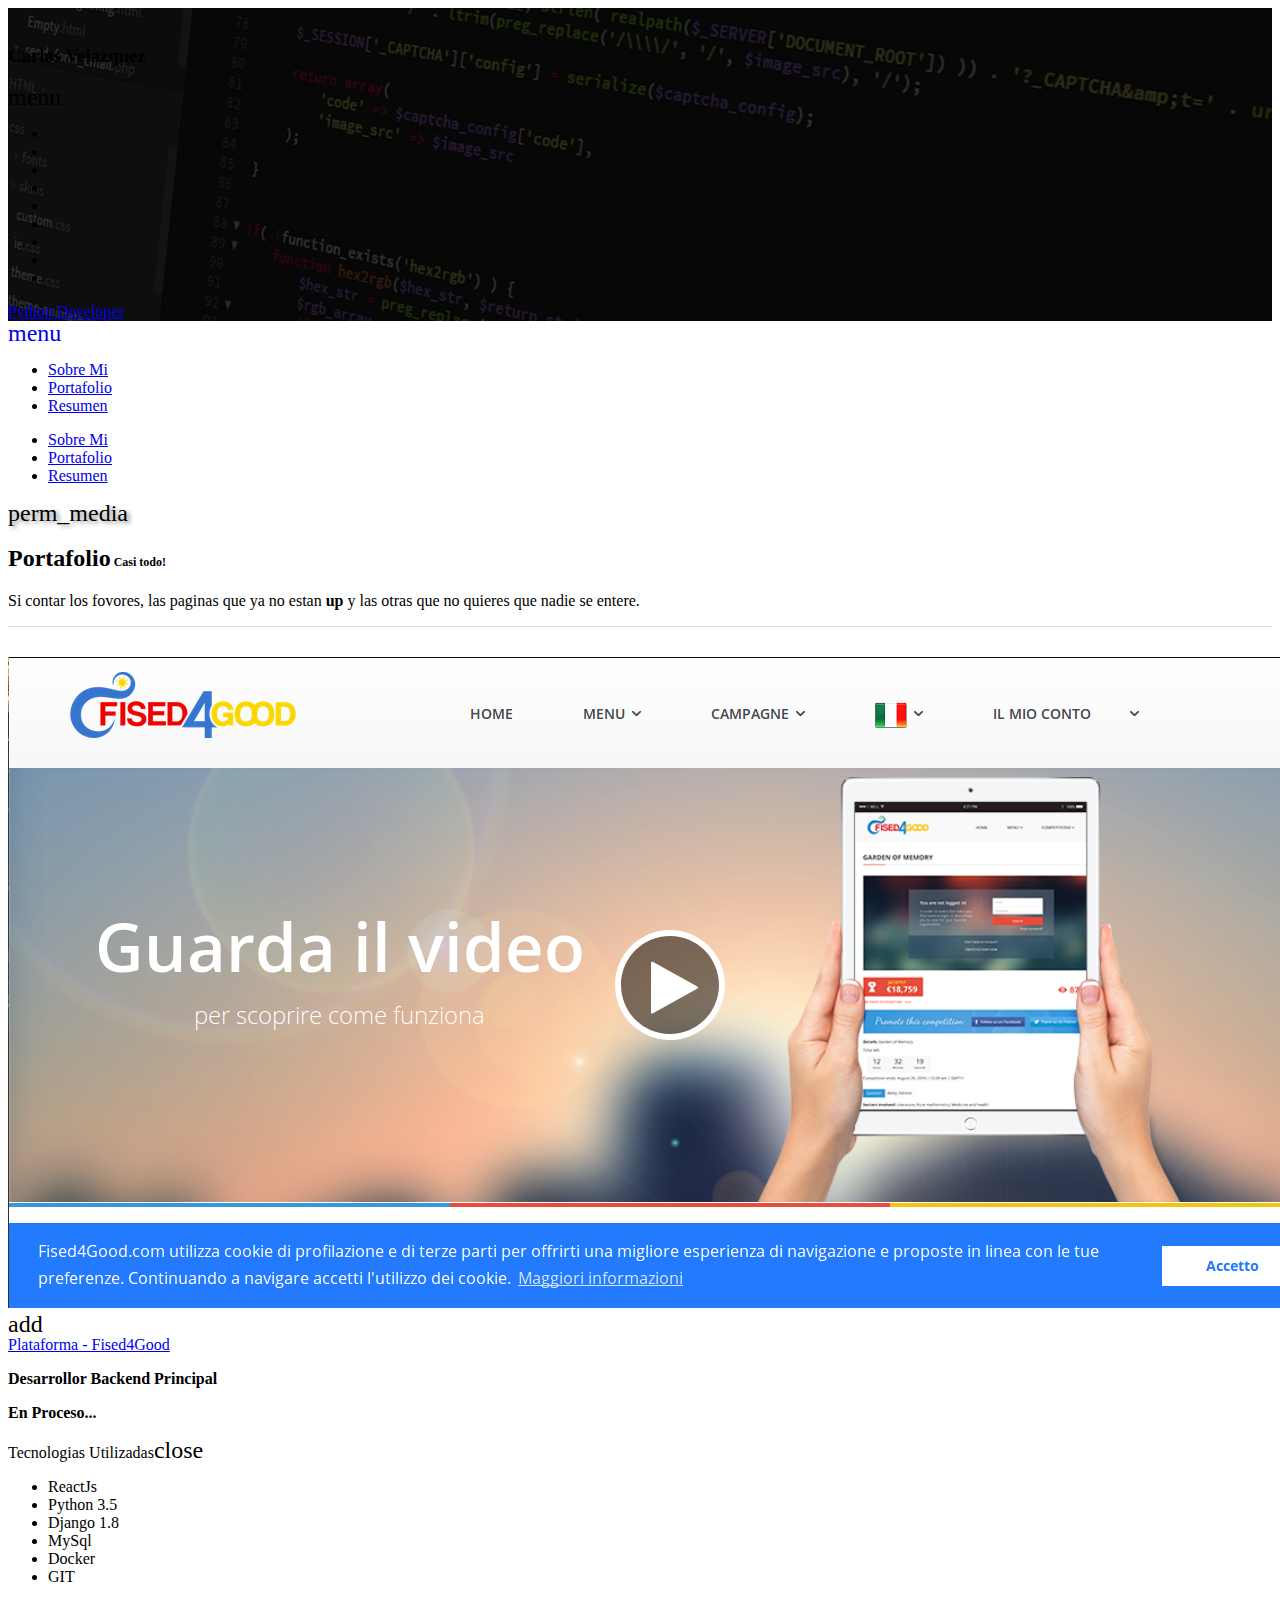
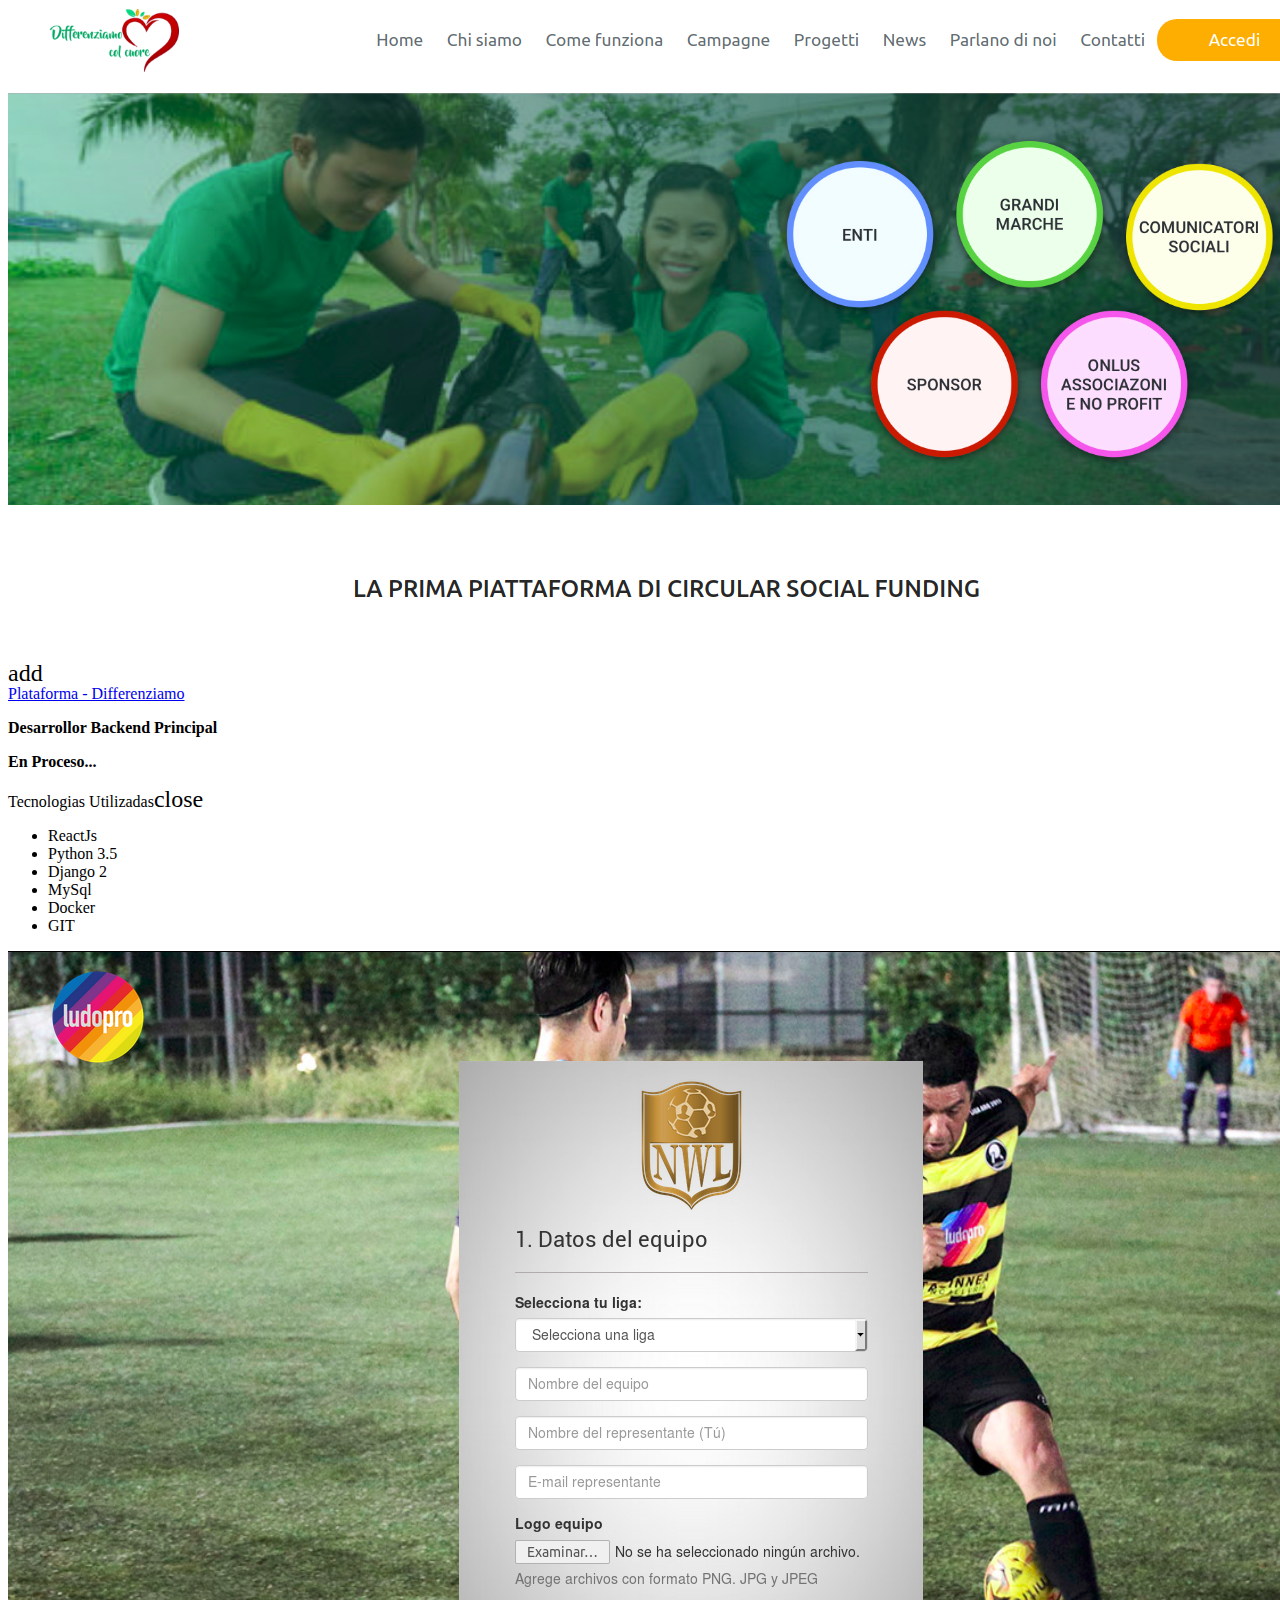
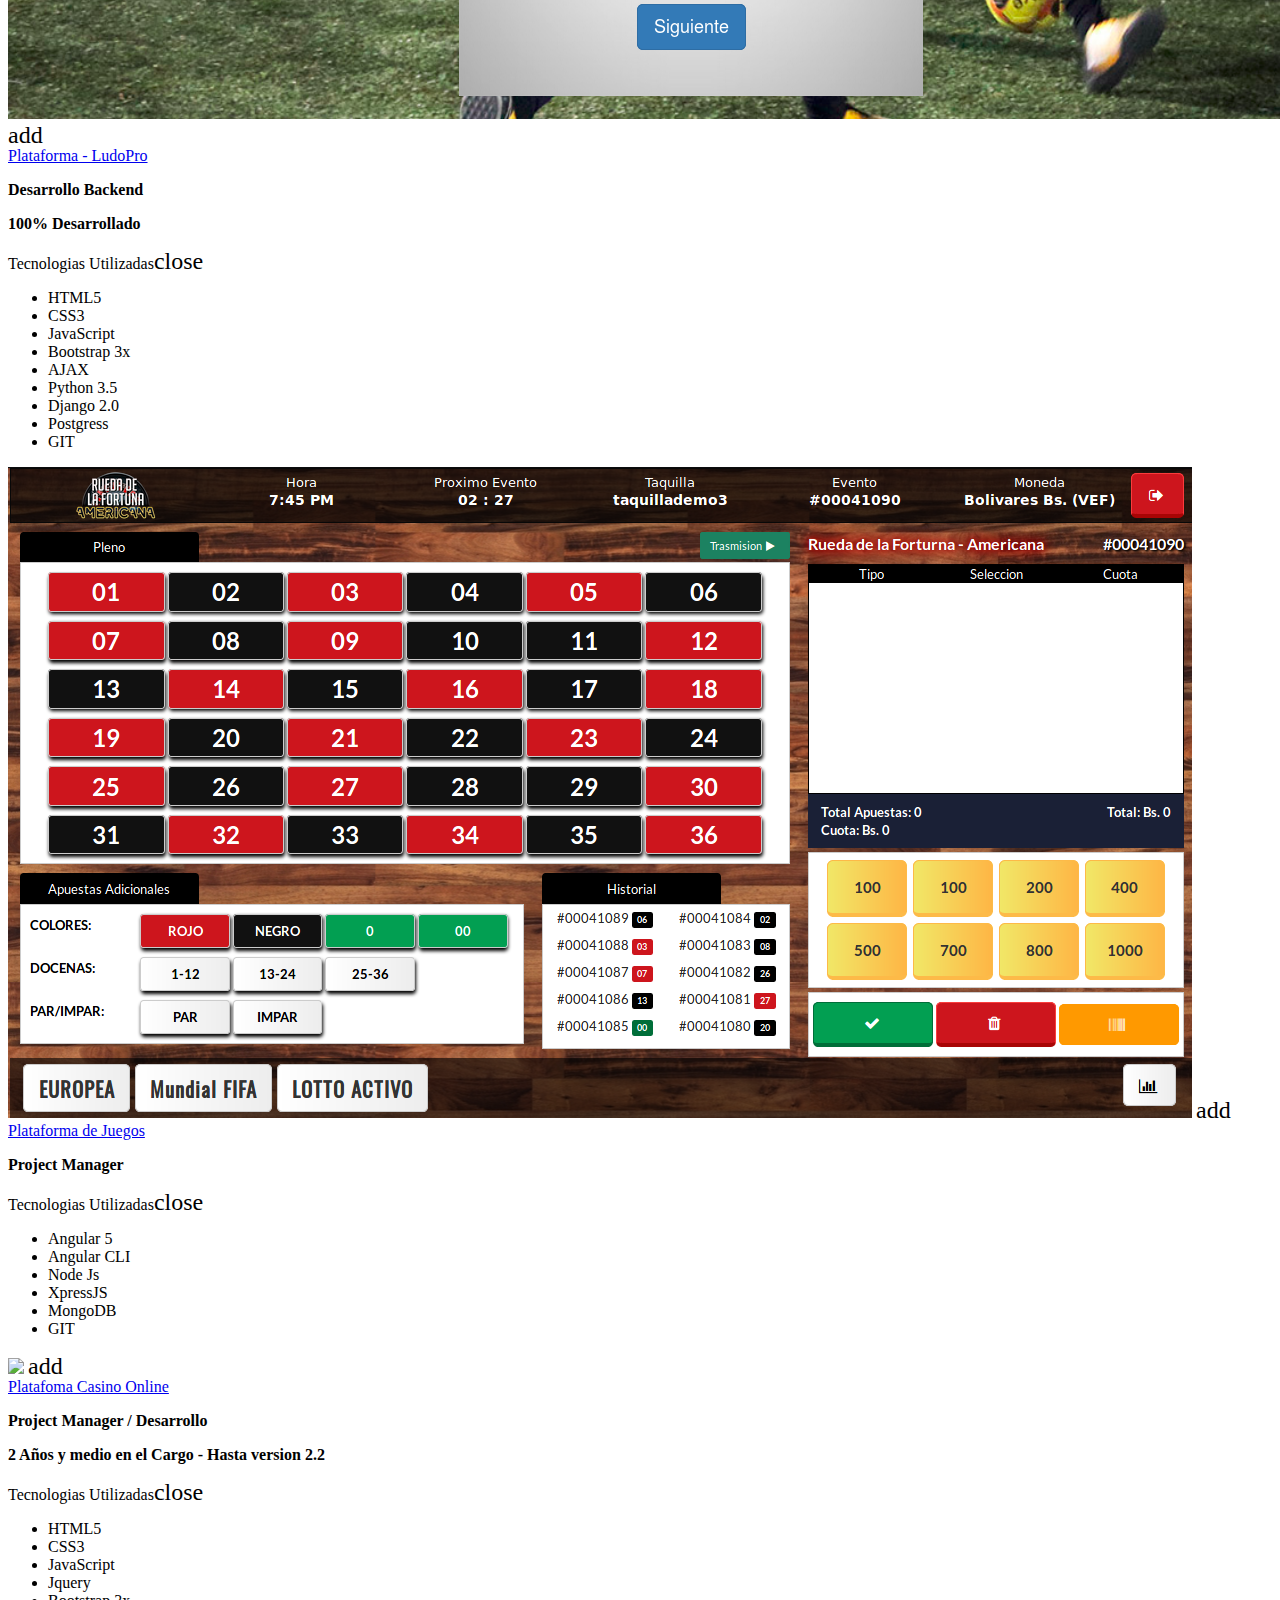
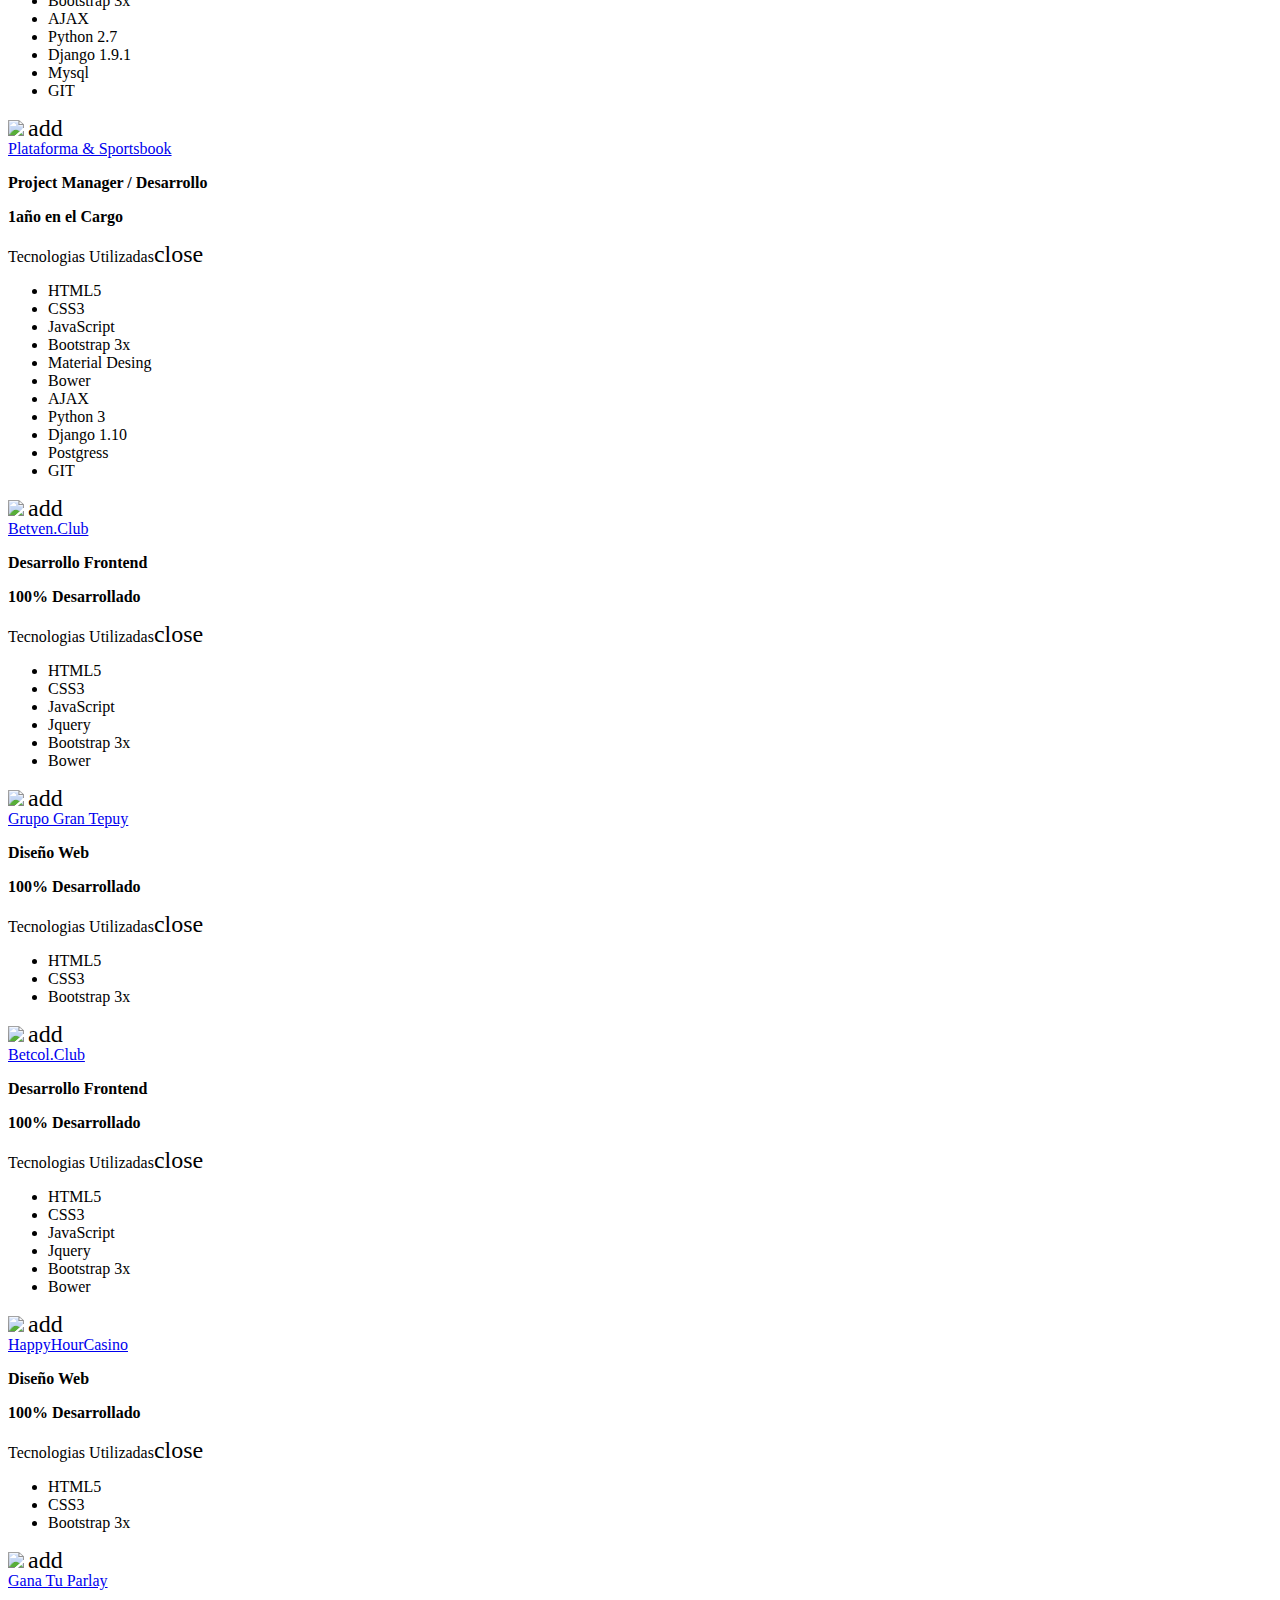
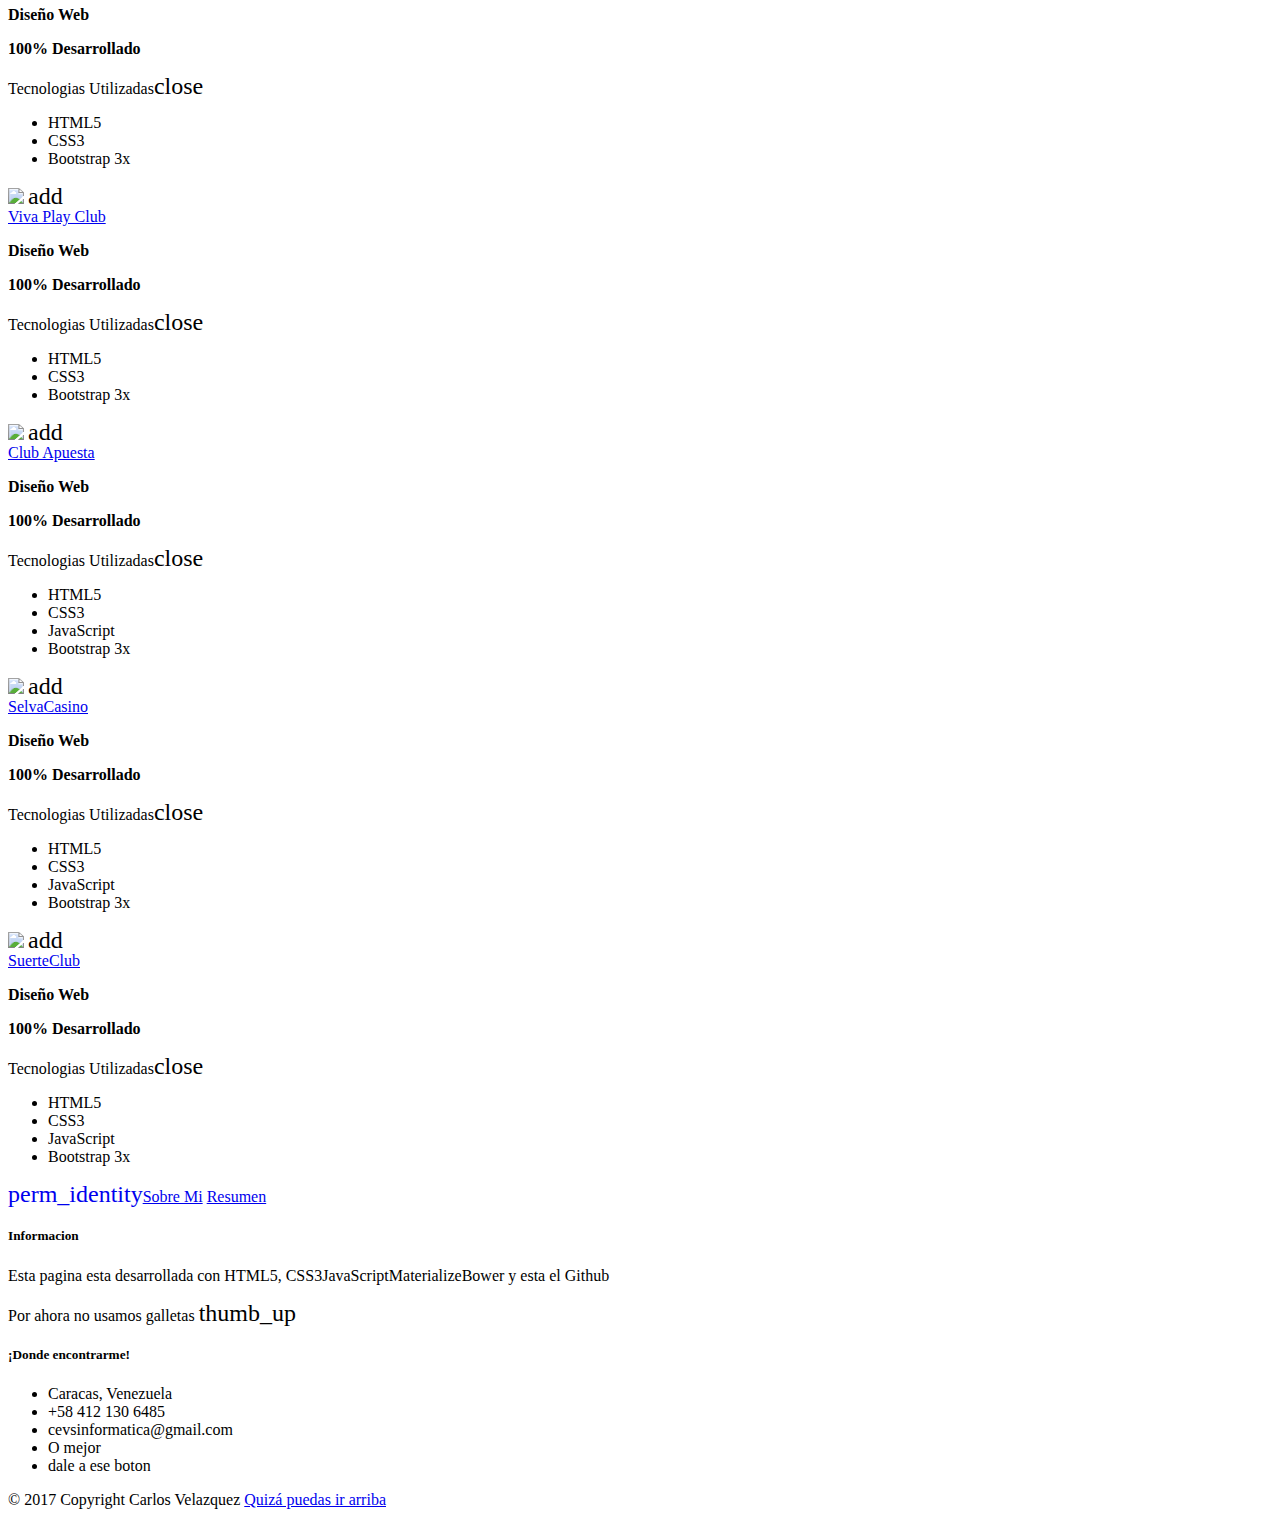
==== commit c88b16d0: "add" ====
--- a/page/portafolio.html
+++ b/page/portafolio.html
@@ -7,12 +7,7 @@
     <meta http-equiv="X-UA-Compatible" content="IE=edge">
     <meta name="description" content="Pagin Persosal de Carlos Velazquez desarrollador web y project manager">
     <meta name="robots" content="html5, html, css3, css, js, javascript, jquery, base de datos, sql, diseño web, desarrollo web, desarrollo de aplicacion, responsive desing, diseño grafico">
-    <!--Import Google Icon Font-->
     <link rel="stylesheet" type="text/css" href="../esset/css/_principal.css">
-    <link rel="stylesheet" type="text/css" href="../bower_components/font-awesome/css/font-awesome.min.css">
-    <!--Import materialize.css-->
-    <link rel="stylesheet" type="text/css" href="../bower_components/materialize/bin/materialize.css">
-    <!--Let browser know website is optimized for mobile-->
   </head>
   <body>
     <div id="header" class="">
@@ -35,7 +30,7 @@
             <li><a onclick="Materialize.toast('User Slack: cevs', 4000)" class="btn-floating blue darken-4"><i class="fa fa-slack"></i></a></li>
           </ul>
         </div>
-        <a href="#!" class="btn waves-effect waves-light blue-grey ">Project Manager / Frontend Developer</a>
+        <a href="#!" class="btn waves-effect waves-light blue-grey ">Python Developer</a>
       </div>
     </div>
     <nav id="portafolio">
@@ -62,97 +57,264 @@
       <h2 class="blue-text text-darken-4">Portafolio<span class="grey-text"> Casi todo!</span></h2>
       <p class="grey-text">Si contar los fovores, las paginas que ya no estan <b>up</b> y las otras que no quieres que nadie se entere.</p>
       </div>
-        <div class="row">
-          <div class="col s12 m6 l6">
-            <div class="card">
-              <div class="card-image">
-                <img src="../esset/img/hhc_1.png">
-                <a class="btn-floating halfway-fab waves-effect waves-light blue darken-4 activator z-depth-4"><i class="material-icons">add</i></a>
-              </div>
-              <div class="card-content z-depth-1">
-                <a href="" target="_blank" title="PLatafoma Casino Online">Platafoma Casino Online</a>
-                <p><b>Project Manager / Desarrollo Frontend</b></p>
-              </div>
-              <div class="card-reveal">
-            <p class="center"><b>2 Años y medio en el Cargo - Hasta version 2.2</b></p>
-             <span class="card-title grey-text text-darken-4">Tecnologias Utilizadas<i class="material-icons right">close</i></span>
-             <ul>
-               <li>HTML5</li>
-               <li>CSS3</li>
-               <li>JavaScript</li>
-               <li>Jquery</li>
-               <li>Bootstrap 3x</li>
-               <li>AJAX</li>
-               <li>Python 2.7</li>
-               <li>Django 1.9.1</li>
-               <li>Mysql</li>
-               <li>GIT</li>
-             </ul>
-           </div>
-            </div>
-          </div>
-          <div class="col s12 m6 l6">
-            <div class="card">
-              <div class="card-image">
-                <img src="../esset/img/as.png">
-                <a class="btn-floating halfway-fab waves-effect waves-light blue darken-4 activator z-depth-4"><i class="material-icons">add</i></a>
-              </div>
-              <div class="card-content z-depth-1">
-                <a href="" target="_blank" title="betcol.club">Plataforma & Sportsbook</a>
-                <p><b>Project Manager / Desarrollo Frontend</b></p>
-              </div>
-              <div class="card-reveal">
-              <p class="center"><b>Desarrollando Actualmente</b></p>
-             <span class="card-title grey-text text-darken-4">Tecnologias Utilizadas<i class="material-icons right">close</i></span>
-             <ul>
-               <li>HTML5</li>
-               <li>CSS3</li>
-               <li>JavaScript</li>
-               <li>Bootstrap 3x</li>
-               <li>Material Desing</li>
-               <li>Bower</li>
-               <li>AJAX</li>
-               <li>Python 3</li>
-               <li>Django 1.10</li>
-               <li>Postgress</li>
-               <li>GIT</li>
-             </ul>
-           </div>
-            </div>
-          </div>
-
+        <div class="">
+          <div class="col l12">
+            <div class="row">
+              <div class="col s12 m6">
+                <div class="card">
+                  <div class="card-image">
+                    <img src="../esset/img/fised.png">
+                    <a class="btn-floating halfway-fab waves-effect waves-light blue darken-4 activator z-depth-4"><i class="material-icons">add</i></a>
+                  </div>
+                  <div class="card-content z-depth-1">
+                    <a href="#" target="_blank"></a>
+                    <a href="https://www.fised4good.com/" target="_blank" title="betcol.club">Plataforma - Fised4Good</a>
+                    <p><b>Desarrollor Backend Principal</b></p>
+                  </div>
+                  <div class="card-reveal">
+                    <p class="center"><b>En Proceso...</b></p>
+                   <span class="card-title grey-text text-darken-4">Tecnologias Utilizadas<i class="material-icons right">close</i></span>
+                   <ul>
+                     <li>ReactJs</li>
+                     <li>Python 3.5</li>
+                     <li>Django 1.8</li>
+                     <li>MySql</li>
+                     <li>Docker</li>
+                     <li>GIT</li>
+                   </ul>
+                 </div>
+                </div>
+              </div>
+
+              <div class="col s12 m6">
+                <div class="card">
+                  <div class="card-image">
+                    <img src="../esset/img/diffe.png">
+                    <a class="btn-floating halfway-fab waves-effect waves-light blue darken-4 activator z-depth-4"><i class="material-icons">add</i></a>
+                  </div>
+                  <div class="card-content z-depth-1">
+                    <a href="#" target="_blank"></a>
+                    <a href="http://www.differenziamocolcuore.com/" target="_blank" title="betcol.club">Plataforma - Differenziamo</a>
+                    <p><b>Desarrollor Backend Principal</b></p>
+                  </div>
+                  <div class="card-reveal">
+                <p class="center"><b>En Proceso...</b></p>
+                 <span class="card-title grey-text text-darken-4">Tecnologias Utilizadas<i class="material-icons right">close</i></span>
+                 <ul>
+                   <li>ReactJs</li>
+                   <li>Python 3.5</li>
+                   <li>Django 2</li>
+                   <li>MySql</li>
+                   <li>Docker</li>
+                   <li>GIT</li>
+                 </ul>
+               </div>
+                </div>
+              </div>
+            </div>
+          </div>
+          <div class="col l12">
+            <div class="row">
+              <div class="col s12 m6">
+                <div class="card">
+                  <div class="card-image">
+                    <img src="../esset/img/ludo.png">
+                    <a class="btn-floating halfway-fab waves-effect waves-light blue darken-4 activator z-depth-4"><i class="material-icons">add</i></a>
+                  </div>
+                  <div class="card-content z-depth-1">
+                    <a href="#" target="_blank"></a>
+                    <a href="https://www.ludopro.cl/" target="_blank" title="betcol.club">Plataforma - LudoPro</a>
+                    <p><b>Desarrollo Backend</b></p>
+                  </div>
+                  <div class="card-reveal">
+                  <p class="center"><b>100% Desarrollado</b></p>
+                 <span class="card-title grey-text text-darken-4">Tecnologias Utilizadas<i class="material-icons right">close</i></span>
+                 <ul>
+                   <li>HTML5</li>
+                   <li>CSS3</li>
+                   <li>JavaScript</li>
+                   <li>Bootstrap 3x</li>
+                   <li>AJAX</li>
+                   <li>Python 3.5</li>
+                   <li>Django 2.0</li>
+                   <li>Postgress</li>
+                   <li>GIT</li>
+                 </ul>
+               </div>
+                </div>
+              </div>
+
+              <div class="col s12 m6">
+                <div class="card">
+                  <div class="card-image">
+                    <img src="../esset/img/virtualloto.png">
+                    <a class="btn-floating halfway-fab waves-effect waves-light blue darken-4 activator z-depth-4"><i class="material-icons">add</i></a>
+                  </div>
+                  <div class="card-content z-depth-1">
+                    <a href="http://apuestas333.com/" target="_blank" title="betcol.club">Plataforma de Juegos</a>
+                    <p><b>Project Manager</b></p>
+                  </div>
+                  <div class="card-reveal">
+                 <span class="card-title grey-text text-darken-4">Tecnologias Utilizadas<i class="material-icons right">close</i></span>
+                 <ul>
+                   <li>Angular 5</li>
+                   <li>Angular CLI</li>
+                   <li>Node Js</li>
+                   <li>XpressJS</li>
+                   <li>MongoDB</li>
+                   <li>GIT</li>
+                 </ul>
+               </div>
+                </div>
+              </div>
+
+            </div>
+          </div>
+          <div class="col l12">
+            <div class="row">
+              <div class="col s12 m6">
+                <div class="card">
+                  <div class="card-image">
+                    <img src="../esset/img/hhc_1.png">
+                    <a class="btn-floating halfway-fab waves-effect waves-light blue darken-4 activator z-depth-4"><i class="material-icons">add</i></a>
+                  </div>
+                  <div class="card-content z-depth-1">
+                    <a href="#" target="_blank" title="PLatafoma Casino Online">Platafoma Casino Online</a>
+                    <p><b>Project Manager / Desarrollo</b></p>
+                  </div>
+                  <div class="card-reveal">
+                <p class="center"><b>2 Años y medio en el Cargo - Hasta version 2.2</b></p>
+                 <span class="card-title grey-text text-darken-4">Tecnologias Utilizadas<i class="material-icons right">close</i></span>
+                 <ul>
+                   <li>HTML5</li>
+                   <li>CSS3</li>
+                   <li>JavaScript</li>
+                   <li>Jquery</li>
+                   <li>Bootstrap 3x</li>
+                   <li>AJAX</li>
+                   <li>Python 2.7</li>
+                   <li>Django 1.9.1</li>
+                   <li>Mysql</li>
+                   <li>GIT</li>
+                 </ul>
+               </div>
+                </div>
+              </div>
+              <div class="col s12 m6">
+                <div class="card">
+                  <div class="card-image">
+                    <img src="../esset/img/as.png">
+                    <a class="btn-floating halfway-fab waves-effect waves-light blue darken-4 activator z-depth-4"><i class="material-icons">add</i></a>
+                  </div>
+                  <div class="card-content z-depth-1">
+                    <a href="#" target="_blank" title="betcol.club">Plataforma & Sportsbook</a>
+                    <p><b>Project Manager / Desarrollo</b></p>
+                  </div>
+                  <div class="card-reveal">
+                  <p class="center"><b>1año en el Cargo</b></p>
+                 <span class="card-title grey-text text-darken-4">Tecnologias Utilizadas<i class="material-icons right">close</i></span>
+                 <ul>
+                   <li>HTML5</li>
+                   <li>CSS3</li>
+                   <li>JavaScript</li>
+                   <li>Bootstrap 3x</li>
+                   <li>Material Desing</li>
+                   <li>Bower</li>
+                   <li>AJAX</li>
+                   <li>Python 3</li>
+                   <li>Django 1.10</li>
+                   <li>Postgress</li>
+                   <li>GIT</li>
+                 </ul>
+               </div>
+                </div>
+              </div>
+          </div>
+        </div>
+
+        <div class="col l12">
+          <div class="row">
+           <div class="col s12 m6 l4">
+             <div class="card">
+               <div class="card-image">
+                 <img src="../esset/img/betven.jpg">
+                 <a class="btn-floating halfway-fab waves-effect waves-light blue darken-4 activator z-depth-4"><i class="material-icons">add</i></a>
+               </div>
+               <div class="card-content z-depth-1">
+                 <a href="http://betven.club/" target="_blank" title="betcol.club">Betven.Club</a>
+                 <p><b>Desarrollo Frontend</b></p>
+               </div>
+               <div class="card-reveal">
+              <p class="center"><b>100% Desarrollado</b></p>
+              <span class="card-title grey-text text-darken-4">Tecnologias Utilizadas<i class="material-icons right">close</i></span>
+              <ul>
+                <li>HTML5</li>
+                <li>CSS3</li>
+                <li>JavaScript</li>
+                <li>Jquery</li>
+                <li>Bootstrap 3x</li>
+                <li>Bower</li>
+              </ul>
+            </div>
+             </div>
+           </div>
+           <div class="col s12 m6 l4">
+             <div class="card">
+               <div class="card-image">
+                 <img src="../esset/img/ggt.jpg">
+                 <a class="btn-floating halfway-fab waves-effect waves-light blue darken-4 activator z-depth-4"><i class="material-icons">add</i></a>
+               </div>
+               <div class="card-content z-depth-1">
+                 <a href="http://grupograntepuy.com/" target="_blank" title="Grupo Gran Tepuy">Grupo Gran Tepuy</a>
+                 <p><b>Diseño Web</b></p>
+               </div>
+               <div class="card-reveal">
+              <p class="center"><b>100% Desarrollado</b></p>
+              <span class="card-title grey-text text-darken-4">Tecnologias Utilizadas<i class="material-icons right">close</i></span>
+              <ul>
+                <li>HTML5</li>
+                <li>CSS3</li>
+                <li>Bootstrap 3x</li>
+              </ul>
+            </div>
+             </div>
+           </div>
+           <div class="col s12 m6 l4">
+             <div class="card">
+               <div class="card-image">
+                 <img src="../esset/img/betcol.jpg" class="img-responsive">
+                 <a class="btn-floating halfway-fab waves-effect waves-light blue darken-4 activator z-depth-4"><i class="material-icons">add</i></a>
+               </div>
+               <div class="card-content z-depth-1">
+                 <a href="http://betcol.club/" target="_blank" title="betven.club">Betcol.Club</a>
+                 <p><b>Desarrollo Frontend</b></p>
+               </div>
+               <div class="card-reveal">
+              <p class="center"><b>100% Desarrollado</b></p>
+              <span class="card-title grey-text text-darken-4">Tecnologias Utilizadas<i class="material-icons right">close</i></span>
+              <ul>
+                <li>HTML5</li>
+                <li>CSS3</li>
+                <li>JavaScript</li>
+                <li>Jquery</li>
+                <li>Bootstrap 3x</li>
+                <li>Bower</li>
+              </ul>
+            </div>
+             </div>
+           </div>
+         </div>
+       </div>
+       <div class="col l12">
+       <div class="row">
          <div class="col s12 m6 l4">
            <div class="card">
              <div class="card-image">
-               <img src="../esset/img/betven.jpg">
+               <img src="../esset/img/hhc.jpg">
                <a class="btn-floating halfway-fab waves-effect waves-light blue darken-4 activator z-depth-4"><i class="material-icons">add</i></a>
              </div>
              <div class="card-content z-depth-1">
-               <a href="http://betven.club/" target="_blank" title="betcol.club">Betven.Club</a>
-               <p><b>Desarrollo Frontend</b></p>
-             </div>
-             <div class="card-reveal">
-            <p class="center"><b>100% Desarrollado</b></p>
-            <span class="card-title grey-text text-darken-4">Tecnologias Utilizadas<i class="material-icons right">close</i></span>
-            <ul>
-              <li>HTML5</li>
-              <li>CSS3</li>
-              <li>JavaScript</li>
-              <li>Jquery</li>
-              <li>Bootstrap 3x</li>
-              <li>Bower</li>
-            </ul>
-          </div>
-           </div>
-         </div>
-         <div class="col s12 m6 l4">
-           <div class="card">
-             <div class="card-image">
-               <img src="../esset/img/ggt.jpg">
-               <a class="btn-floating halfway-fab waves-effect waves-light blue darken-4 activator z-depth-4"><i class="material-icons">add</i></a>
-             </div>
-             <div class="card-content z-depth-1">
-               <a href="http://grupograntepuy.com/" target="_blank" title="Grupo Gran Tepuy">Grupo Gran Tepuy</a>
+               <a href="http://happyhourcasino.com/" target="_blank" title="betven.club">HappyHourCasino</a>
                <p><b>Diseño Web</b></p>
              </div>
              <div class="card-reveal">
@@ -169,51 +331,6 @@
          <div class="col s12 m6 l4">
            <div class="card">
              <div class="card-image">
-               <img src="../esset/img/betcol.jpg" class="img-responsive">
-               <a class="btn-floating halfway-fab waves-effect waves-light blue darken-4 activator z-depth-4"><i class="material-icons">add</i></a>
-             </div>
-             <div class="card-content z-depth-1">
-               <a href="http://betcol.club/" target="_blank" title="betven.club">Betcol.Club</a>
-               <p><b>Desarrollo Frontend</b></p>
-             </div>
-             <div class="card-reveal">
-            <p class="center"><b>100% Desarrollado</b></p>
-            <span class="card-title grey-text text-darken-4">Tecnologias Utilizadas<i class="material-icons right">close</i></span>
-            <ul>
-              <li>HTML5</li>
-              <li>CSS3</li>
-              <li>JavaScript</li>
-              <li>Jquery</li>
-              <li>Bootstrap 3x</li>
-              <li>Bower</li>
-            </ul>
-          </div>
-           </div>
-         </div>
-         <div class="col s12 m6 l4">
-           <div class="card">
-             <div class="card-image">
-               <img src="../esset/img/hhc.jpg">
-               <a class="btn-floating halfway-fab waves-effect waves-light blue darken-4 activator z-depth-4"><i class="material-icons">add</i></a>
-             </div>
-             <div class="card-content z-depth-1">
-               <a href="http://happyhourcasino.com/" target="_blank" title="betven.club">HappyHourCasino</a>
-               <p><b>Diseño Web</b></p>
-             </div>
-             <div class="card-reveal">
-            <p class="center"><b>100% Desarrollado</b></p>
-            <span class="card-title grey-text text-darken-4">Tecnologias Utilizadas<i class="material-icons right">close</i></span>
-            <ul>
-              <li>HTML5</li>
-              <li>CSS3</li>
-              <li>Bootstrap 3x</li>
-            </ul>
-          </div>
-           </div>
-         </div>
-         <div class="col s12 m6 l4">
-           <div class="card">
-             <div class="card-image">
                <img src="../esset/img/gtp.jpg">
                <a class="btn-floating halfway-fab waves-effect waves-light blue darken-4 activator z-depth-4"><i class="material-icons">add</i></a>
              </div>
@@ -253,76 +370,87 @@
           </div>
            </div>
          </div>
-         <div class="col s12 m6 l4">
-           <div class="card">
-             <div class="card-image">
-               <img src="../esset/img/ca.jpg">
-               <a class="btn-floating halfway-fab waves-effect waves-light blue darken-4 activator z-depth-4"><i class="material-icons">add</i></a>
-             </div>
-             <div class="card-content z-depth-1">
-               <a href="http://clubapuesta.com/" target="_blank" title="Club Apuesta">Club Apuesta</a>
-               <p><b>Diseño Web</b></p>
-             </div>
-             <div class="card-reveal">
-               <p class="center"><b>100% Desarrollado</b></p>
-            <span class="card-title grey-text text-darken-4">Tecnologias Utilizadas<i class="material-icons right">close</i></span>
-            <ul>
-              <li>HTML5</li>
-              <li>CSS3</li>
-              <li>JavaScript</li>
-              <li>Bootstrap 3x</li>
-            </ul>
-          </div>
-           </div>
-         </div>
-         <div class="col s12 m6 l4">
-           <div class="card">
-             <div class="card-image">
-               <img src="../esset/img/selva.jpg">
-               <a class="btn-floating halfway-fab waves-effect waves-light blue darken-4 activator z-depth-4"><i class="material-icons">add</i></a>
-             </div>
-             <div class="card-content z-depth-1">
-               <a href="http://selvacasino.com/" target="_blank" title="SelvaCasino">SelvaCasino</a>
-               <p><b>Diseño Web</b></p>
-             </div>
-             <div class="card-reveal">
-               <p class="center"><b>100% Desarrollado</b></p>
-            <span class="card-title grey-text text-darken-4">Tecnologias Utilizadas<i class="material-icons right">close</i></span>
-            <ul>
-              <li>HTML5</li>
-              <li>CSS3</li>
-              <li>JavaScript</li>
-              <li>Bootstrap 3x</li>
-            </ul>
-          </div>
-           </div>
-         </div>
-         <div class="col s12 m6 l4">
-           <div class="card">
-             <div class="card-image">
-               <img src="../esset/img/sc.jpg">
-               <a class="btn-floating halfway-fab waves-effect waves-light blue darken-4 activator z-depth-4"><i class="material-icons">add</i></a>
-             </div>
-             <div class="card-content z-depth-1">
-               <a href="http://suerteclub.com/" target="_blank" title="SuerteClub">SuerteClub</a>
-               <p><b>Diseño Web</b></p>
-             </div>
-             <div class="card-reveal">
-               <p class="center"><b>100% Desarrollado</b></p>
-            <span class="card-title grey-text text-darken-4">Tecnologias Utilizadas<i class="material-icons right">close</i></span>
-            <ul>
-              <li>HTML5</li>
-              <li>CSS3</li>
-              <li>JavaScript</li>
-              <li>Bootstrap 3x</li>
-            </ul>
-          </div>
-           </div>
-         </div>
+       </div>
+     </div>
+        <div class="col l12">
+          <div class="row">
+
+           <div class="col s12 m6 l4">
+             <div class="card">
+               <div class="card-image">
+                 <img src="../esset/img/ca.jpg">
+                 <a class="btn-floating halfway-fab waves-effect waves-light blue darken-4 activator z-depth-4"><i class="material-icons">add</i></a>
+               </div>
+               <div class="card-content z-depth-1">
+                 <a href="http://clubapuesta.com/" target="_blank" title="Club Apuesta">Club Apuesta</a>
+                 <p><b>Diseño Web</b></p>
+               </div>
+               <div class="card-reveal">
+                 <p class="center"><b>100% Desarrollado</b></p>
+              <span class="card-title grey-text text-darken-4">Tecnologias Utilizadas<i class="material-icons right">close</i></span>
+              <ul>
+                <li>HTML5</li>
+                <li>CSS3</li>
+                <li>JavaScript</li>
+                <li>Bootstrap 3x</li>
+              </ul>
+            </div>
+             </div>
+           </div>
+           <div class="col s12 m6 l4">
+             <div class="card">
+               <div class="card-image">
+                 <img src="../esset/img/selva.jpg">
+                 <a class="btn-floating halfway-fab waves-effect waves-light blue darken-4 activator z-depth-4"><i class="material-icons">add</i></a>
+               </div>
+               <div class="card-content z-depth-1">
+                 <a href="http://selvacasino.com/" target="_blank" title="SelvaCasino">SelvaCasino</a>
+                 <p><b>Diseño Web</b></p>
+               </div>
+               <div class="card-reveal">
+                 <p class="center"><b>100% Desarrollado</b></p>
+              <span class="card-title grey-text text-darken-4">Tecnologias Utilizadas<i class="material-icons right">close</i></span>
+              <ul>
+                <li>HTML5</li>
+                <li>CSS3</li>
+                <li>JavaScript</li>
+                <li>Bootstrap 3x</li>
+              </ul>
+            </div>
+             </div>
+           </div>
+           <div class="col s12 m6 l4">
+             <div class="card">
+               <div class="card-image">
+                 <img src="../esset/img/sc.jpg">
+                 <a class="btn-floating halfway-fab waves-effect waves-light blue darken-4 activator z-depth-4"><i class="material-icons">add</i></a>
+               </div>
+               <div class="card-content z-depth-1">
+                 <a href="http://suerteclub.com/" target="_blank" title="SuerteClub">SuerteClub</a>
+                 <p><b>Diseño Web</b></p>
+               </div>
+               <div class="card-reveal">
+                 <p class="center"><b>100% Desarrollado</b></p>
+              <span class="card-title grey-text text-darken-4">Tecnologias Utilizadas<i class="material-icons right">close</i></span>
+              <ul>
+                <li>HTML5</li>
+                <li>CSS3</li>
+                <li>JavaScript</li>
+                <li>Bootstrap 3x</li>
+              </ul>
+            </div>
+             </div>
+           </div>
+       </div>
+     </div>
+
+
        </div>
        <p class="divider"></p>
+       <div class="col l12 display">
         <a href="../index.html" class="btn waves-effect waves-light btn-large indigo z-depth-5"><i class="material-icons left">perm_identity</i>Sobre Mi</a>
        <a href="resumen.html#resumen" class="btn waves-effect waves-light btn-large indigo right z-depth-5">Resumen<i class="fa fa-coffee right"></i></a>
+     </div>
       </div>
 
     </div>
@@ -347,13 +475,14 @@
         </div>
       </div>
       <div class="footer-copyright grey darken-3">
-        <div class="container center">
+        <div class="container">
         © 2017 Copyright Carlos Velazquez
-        <a href="#!"class="grey-text text-lighten-4 right display" onclick="Materialize.toast('Dije Quizá', 3000, 'rounded')">Quizá puedas ir arriba <i class="fa fa-chevron-up"></i></a>
+        <a href="#!" class="grey-text text-lighten-4 right display" onclick="Materialize.toast('Dije Quizá', 3000, 'rounded')">Quizá puedas ir arriba <i class="fa fa-chevron-up"></i></a>
         </div>
       </div>
     </footer>
-    <!--Import jQuery before materialize.js-->
+    <link rel="stylesheet" type="text/css" href="../bower_components/font-awesome/css/font-awesome.min.css">
+    <link rel="stylesheet" type="text/css" href="../bower_components/materialize/bin/materialize.min.css">
     <script src="../bower_components/jquery/dist/jquery.min.js"></script>
     <script src="../bower_components/materialize/bin/materialize.js"></script>
     <script src="../esset/js/file.js"></script>
